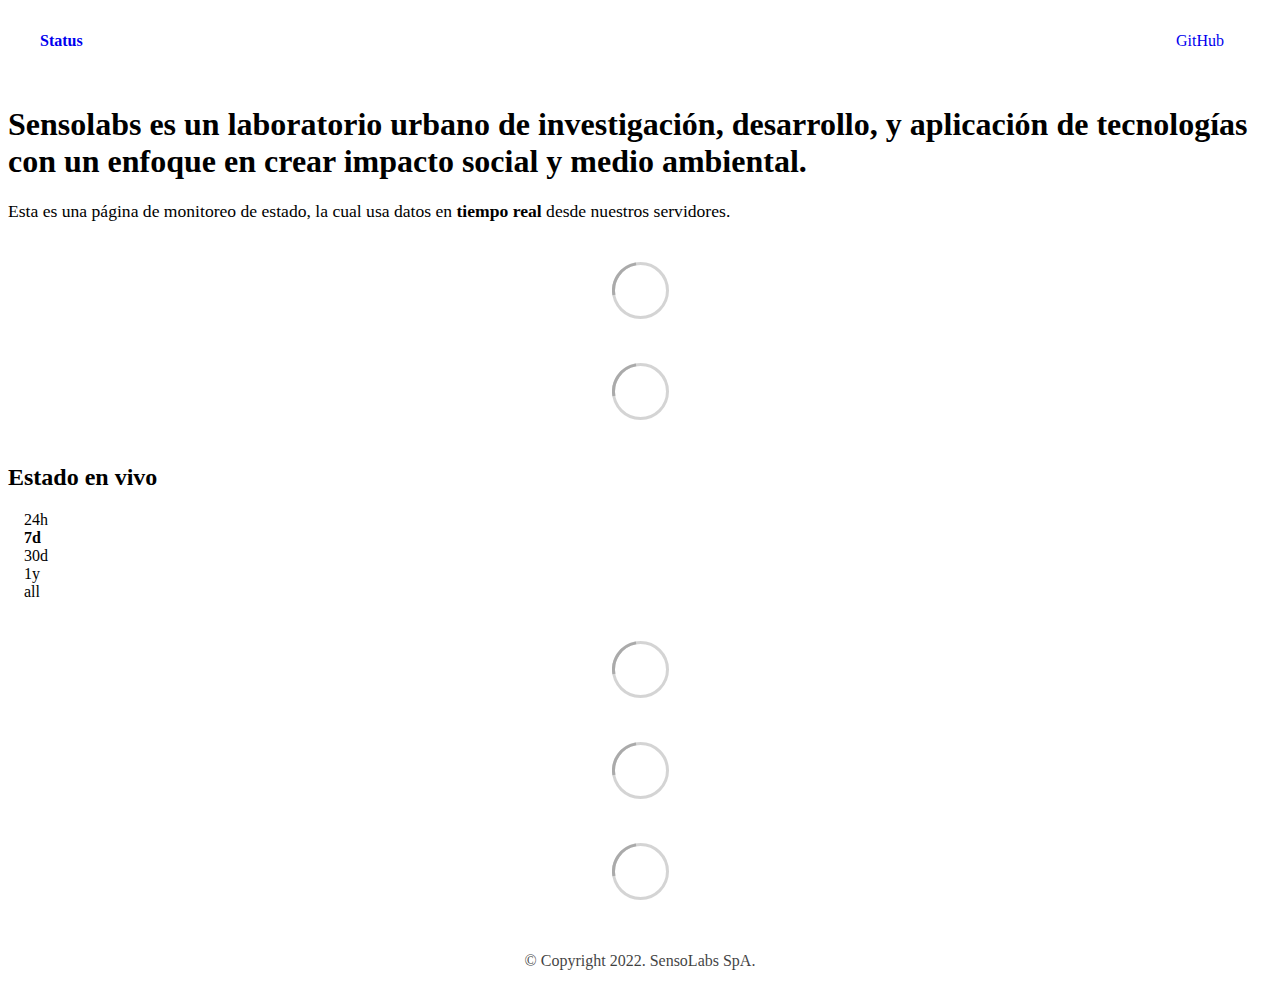
==== index.html @ f39ae6f0 "deploy: f3fdd6fd545e67fd0f91a7165568ce1d2bb75f5f" ====
<!DOCTYPE html> <html lang=en> <head> <meta charset=utf-8> <meta content="width=device-width,initial-scale=1" name=viewport> <meta content=#333333 name=theme-color> <base href=/ > <link href=manifest.json rel=manifest crossorigin=use-credentials> <script>__SAPPER__={baseUrl:"",preloaded:[void 0,{}]};if('serviceWorker' in navigator)navigator.serviceWorker.register('/service-worker.js');(function(){try{eval("async function x(){}");var main="/client/client.7554b4d4.js"}catch(e){main="/client/legacy/client.0d79a666.js"};var s=document.createElement("script");try{new Function("if(0)import('')")();s.src=main;s.type="module";s.crossOrigin="use-credentials";}catch(e){s.src="/client/shimport@2.0.5.js";s.setAttribute("data-main",main);}document.head.appendChild(s);}());</script> <link href=client/client-04be1abb.css rel=stylesheet><link href=client/createOctokit-865318f3.css rel=stylesheet><link href=client/index-5f8caab7.css rel=stylesheet> <title>Status</title><link href=https://sensolabs-website.s3.amazonaws.com/status-theme.css rel=stylesheet data-svelte=svelte-ri9y7q><link href=https://status.sensolabs.cl/global.css rel=stylesheet data-svelte=svelte-ri9y7q><link href=https://sensolabs.cl/favicon.png rel=icon data-svelte=svelte-ri9y7q type=image/svg><link href=https://sensolabs.cl/favicon.png rel=icon data-svelte=svelte-ri9y7q type=image/png> <link href=/client/client.7554b4d4.js rel=modulepreload as=script crossorigin=use-credentials><link href=/client/client-04be1abb.css rel=preload as=style><link href=/client/index.2cfc6a1e.js rel=modulepreload as=script crossorigin=use-credentials><link href=/client/createOctokit.0a569e88.js rel=modulepreload as=script crossorigin=use-credentials><link href=/client/inject_styles.803b7e80.js rel=modulepreload as=script crossorigin=use-credentials><link href=/client/createOctokit-865318f3.css rel=preload as=style><link href=/client/index-5f8caab7.css rel=preload as=style></head> <body> <div id=sapper> <nav class=svelte-a08hsz><div class="svelte-a08hsz container"><div><a class="svelte-a08hsz logo" href=https://status.sensolabs.cl><img alt="" class=svelte-a08hsz src=https://sensolabs.cl/assets/img/sensolabs.png> <div>Status</div></a></div> <ul class=svelte-a08hsz><li><a class=svelte-a08hsz href=https://github.com/sensolabs/status>GitHub</a> </li> </ul></div> </nav> <main class=container> <header class=svelte-ngkazm><h1><strong>Sensolabs</strong> es un laboratorio urbano de investigación, desarrollo, y aplicación de tecnologías con un enfoque en crear impacto social y medio ambiental.</h1> <p class="svelte-ngkazm lead">Esta es una página de monitoreo de estado, la cual usa datos en <strong>tiempo real</strong> desde nuestros servidores.</header> <section class=svelte-8lnl4f><div class="svelte-68jxue loading"><svg class=svelte-68jxue height=38 stroke=#aaa width=38 xmlns=http://www.w3.org/2000/svg><g fill=none fill-rule=evenodd><g stroke-width=2 transform="translate(1 1)"><circle cx=18 cy=18 r=18 stroke-opacity=.5></circle><path d="M36 18c0-9.94-8.06-18-18-18"><animateTransform attributeName=transform dur=1s from="0 18 18" repeatCount=indefinite to="360 18 18" type=rotate></animateTransform></path></g></g></svg></div> </section> <section class=svelte-8lnl4f><div class="svelte-68jxue loading"><svg class=svelte-68jxue height=38 stroke=#aaa width=38 xmlns=http://www.w3.org/2000/svg><g fill=none fill-rule=evenodd><g stroke-width=2 transform="translate(1 1)"><circle cx=18 cy=18 r=18 stroke-opacity=.5></circle><path d="M36 18c0-9.94-8.06-18-18-18"><animateTransform attributeName=transform dur=1s from="0 18 18" repeatCount=indefinite to="360 18 18" type=rotate></animateTransform></path></g></g></svg></div> </section> <div class="svelte-14gfn20 f changed"><h2>Estado en vivo</h2> <form class="svelte-14gfn20 f r"><div><input class=svelte-14gfn20 id=data_day name=d type=radio value=day><label class=svelte-14gfn20 for=data_day>24h</label></div> <div><input class=svelte-14gfn20 id=data_week name=d type=radio value=week checked><label class=svelte-14gfn20 for=data_week>7d</label></div> <div><input class=svelte-14gfn20 id=data_month name=d type=radio value=month><label class=svelte-14gfn20 for=data_month>30d</label></div> <div><input class=svelte-14gfn20 id=data_year name=d type=radio value=year><label class=svelte-14gfn20 for=data_year>1y</label></div> <div><input class=svelte-14gfn20 id=data_all name=d type=radio value=all><label class=svelte-14gfn20 for=data_all>all</label></div></form></div> <section class="svelte-14gfn20 live-status"><div class="svelte-68jxue loading"><svg class=svelte-68jxue height=38 stroke=#aaa width=38 xmlns=http://www.w3.org/2000/svg><g fill=none fill-rule=evenodd><g stroke-width=2 transform="translate(1 1)"><circle cx=18 cy=18 r=18 stroke-opacity=.5></circle><path d="M36 18c0-9.94-8.06-18-18-18"><animateTransform attributeName=transform dur=1s from="0 18 18" repeatCount=indefinite to="360 18 18" type=rotate></animateTransform></path></g></g></svg></div> </section> <section><div class="svelte-68jxue loading"><svg class=svelte-68jxue height=38 stroke=#aaa width=38 xmlns=http://www.w3.org/2000/svg><g fill=none fill-rule=evenodd><g stroke-width=2 transform="translate(1 1)"><circle cx=18 cy=18 r=18 stroke-opacity=.5></circle><path d="M36 18c0-9.94-8.06-18-18-18"><animateTransform attributeName=transform dur=1s from="0 18 18" repeatCount=indefinite to="360 18 18" type=rotate></animateTransform></path></g></g></svg></div> </section> <section><div class="svelte-68jxue loading"><svg class=svelte-68jxue height=38 stroke=#aaa width=38 xmlns=http://www.w3.org/2000/svg><g fill=none fill-rule=evenodd><g stroke-width=2 transform="translate(1 1)"><circle cx=18 cy=18 r=18 stroke-opacity=.5></circle><path d="M36 18c0-9.94-8.06-18-18-18"><animateTransform attributeName=transform dur=1s from="0 18 18" repeatCount=indefinite to="360 18 18" type=rotate></animateTransform></path></g></g></svg></div></section></main> <footer class=svelte-jbr799><p>© Copyright 2022. SensoLabs SpA.</p> </footer></div> <script> try {
        if (typeof window !== "undefined" && window.navigator && navigator.serviceWorker) {
          navigator.serviceWorker.getRegistrations().then(function (registrations) {
            for (let registration of registrations) {
              registration.unregister();
            }
          });
        }
        if (typeof window !== "undefined" && "caches" in window) {
          caches.keys().then(function (keyList) {
            return Promise.all(
              keyList.map(function (key) {
                return caches.delete(key);
              })
            );
          });
        }
      } catch (error) {} </script>
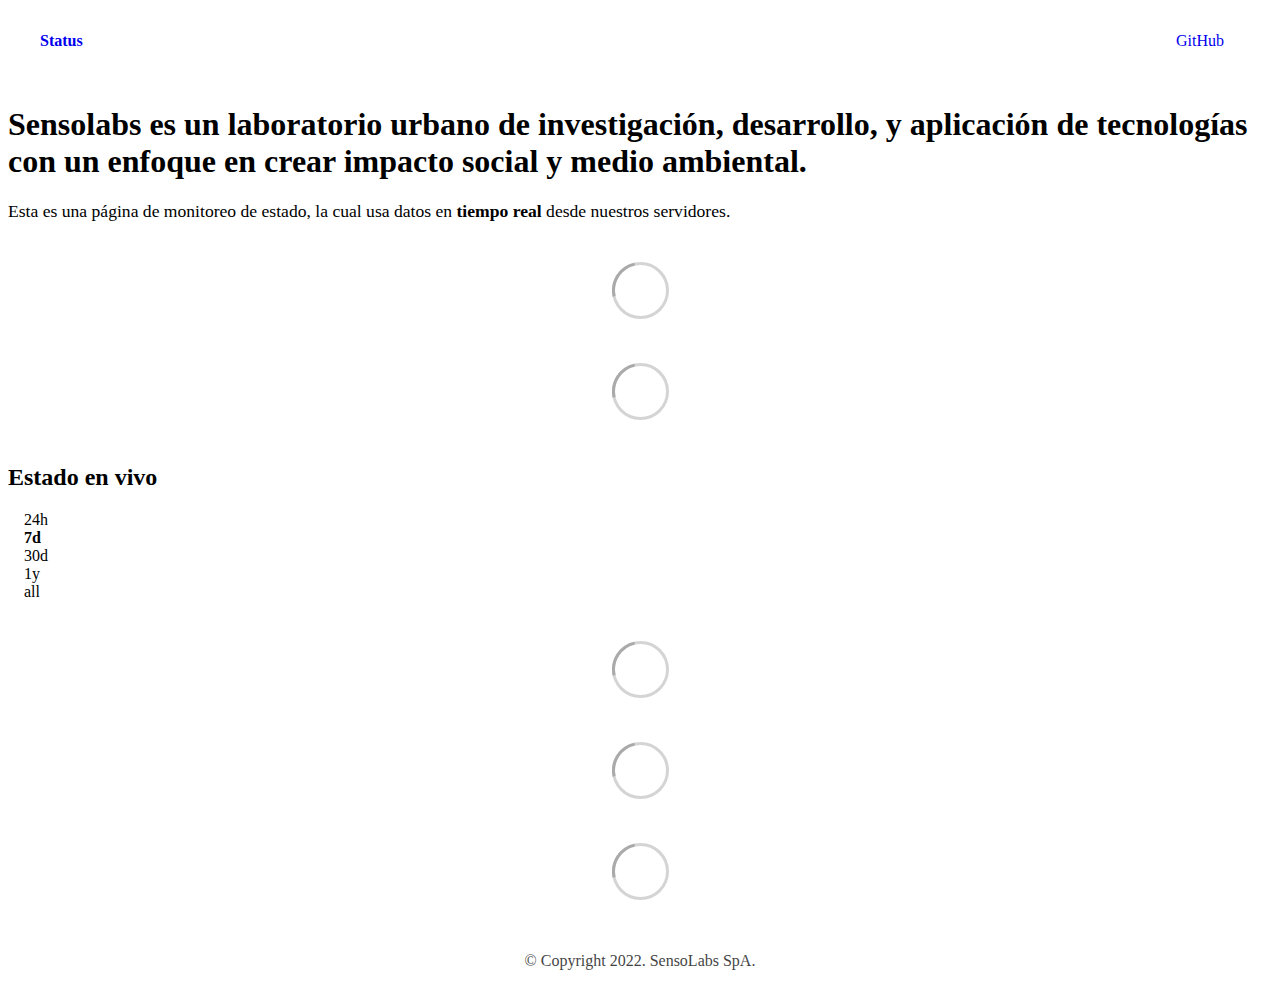
==== commit c01fa1fc: "deploy: 172b469f08c335afb6699147ae741bcf8ada63c9" ====
--- a/index.html
+++ b/index.html
@@ -1,4 +1,4 @@
-<!DOCTYPE html> <html lang=en> <head> <meta charset=utf-8> <meta content="width=device-width,initial-scale=1" name=viewport> <meta content=#333333 name=theme-color> <base href=/ > <link href=manifest.json rel=manifest crossorigin=use-credentials> <script>__SAPPER__={baseUrl:"",preloaded:[void 0,{}]};if('serviceWorker' in navigator)navigator.serviceWorker.register('/service-worker.js');(function(){try{eval("async function x(){}");var main="/client/client.7554b4d4.js"}catch(e){main="/client/legacy/client.0d79a666.js"};var s=document.createElement("script");try{new Function("if(0)import('')")();s.src=main;s.type="module";s.crossOrigin="use-credentials";}catch(e){s.src="/client/shimport@2.0.5.js";s.setAttribute("data-main",main);}document.head.appendChild(s);}());</script> <link href=client/client-04be1abb.css rel=stylesheet><link href=client/createOctokit-865318f3.css rel=stylesheet><link href=client/index-5f8caab7.css rel=stylesheet> <title>Status</title><link href=https://sensolabs-website.s3.amazonaws.com/status-theme.css rel=stylesheet data-svelte=svelte-ri9y7q><link href=https://status.sensolabs.cl/global.css rel=stylesheet data-svelte=svelte-ri9y7q><link href=https://sensolabs.cl/favicon.png rel=icon data-svelte=svelte-ri9y7q type=image/svg><link href=https://sensolabs.cl/favicon.png rel=icon data-svelte=svelte-ri9y7q type=image/png> <link href=/client/client.7554b4d4.js rel=modulepreload as=script crossorigin=use-credentials><link href=/client/client-04be1abb.css rel=preload as=style><link href=/client/index.2cfc6a1e.js rel=modulepreload as=script crossorigin=use-credentials><link href=/client/createOctokit.0a569e88.js rel=modulepreload as=script crossorigin=use-credentials><link href=/client/inject_styles.803b7e80.js rel=modulepreload as=script crossorigin=use-credentials><link href=/client/createOctokit-865318f3.css rel=preload as=style><link href=/client/index-5f8caab7.css rel=preload as=style></head> <body> <div id=sapper> <nav class=svelte-a08hsz><div class="svelte-a08hsz container"><div><a class="svelte-a08hsz logo" href=https://status.sensolabs.cl><img alt="" class=svelte-a08hsz src=https://sensolabs.cl/assets/img/sensolabs.png> <div>Status</div></a></div> <ul class=svelte-a08hsz><li><a class=svelte-a08hsz href=https://github.com/sensolabs/status>GitHub</a> </li> </ul></div> </nav> <main class=container> <header class=svelte-ngkazm><h1><strong>Sensolabs</strong> es un laboratorio urbano de investigación, desarrollo, y aplicación de tecnologías con un enfoque en crear impacto social y medio ambiental.</h1> <p class="svelte-ngkazm lead">Esta es una página de monitoreo de estado, la cual usa datos en <strong>tiempo real</strong> desde nuestros servidores.</header> <section class=svelte-8lnl4f><div class="svelte-68jxue loading"><svg class=svelte-68jxue height=38 stroke=#aaa width=38 xmlns=http://www.w3.org/2000/svg><g fill=none fill-rule=evenodd><g stroke-width=2 transform="translate(1 1)"><circle cx=18 cy=18 r=18 stroke-opacity=.5></circle><path d="M36 18c0-9.94-8.06-18-18-18"><animateTransform attributeName=transform dur=1s from="0 18 18" repeatCount=indefinite to="360 18 18" type=rotate></animateTransform></path></g></g></svg></div> </section> <section class=svelte-8lnl4f><div class="svelte-68jxue loading"><svg class=svelte-68jxue height=38 stroke=#aaa width=38 xmlns=http://www.w3.org/2000/svg><g fill=none fill-rule=evenodd><g stroke-width=2 transform="translate(1 1)"><circle cx=18 cy=18 r=18 stroke-opacity=.5></circle><path d="M36 18c0-9.94-8.06-18-18-18"><animateTransform attributeName=transform dur=1s from="0 18 18" repeatCount=indefinite to="360 18 18" type=rotate></animateTransform></path></g></g></svg></div> </section> <div class="svelte-14gfn20 f changed"><h2>Estado en vivo</h2> <form class="svelte-14gfn20 f r"><div><input class=svelte-14gfn20 id=data_day name=d type=radio value=day><label class=svelte-14gfn20 for=data_day>24h</label></div> <div><input class=svelte-14gfn20 id=data_week name=d type=radio value=week checked><label class=svelte-14gfn20 for=data_week>7d</label></div> <div><input class=svelte-14gfn20 id=data_month name=d type=radio value=month><label class=svelte-14gfn20 for=data_month>30d</label></div> <div><input class=svelte-14gfn20 id=data_year name=d type=radio value=year><label class=svelte-14gfn20 for=data_year>1y</label></div> <div><input class=svelte-14gfn20 id=data_all name=d type=radio value=all><label class=svelte-14gfn20 for=data_all>all</label></div></form></div> <section class="svelte-14gfn20 live-status"><div class="svelte-68jxue loading"><svg class=svelte-68jxue height=38 stroke=#aaa width=38 xmlns=http://www.w3.org/2000/svg><g fill=none fill-rule=evenodd><g stroke-width=2 transform="translate(1 1)"><circle cx=18 cy=18 r=18 stroke-opacity=.5></circle><path d="M36 18c0-9.94-8.06-18-18-18"><animateTransform attributeName=transform dur=1s from="0 18 18" repeatCount=indefinite to="360 18 18" type=rotate></animateTransform></path></g></g></svg></div> </section> <section><div class="svelte-68jxue loading"><svg class=svelte-68jxue height=38 stroke=#aaa width=38 xmlns=http://www.w3.org/2000/svg><g fill=none fill-rule=evenodd><g stroke-width=2 transform="translate(1 1)"><circle cx=18 cy=18 r=18 stroke-opacity=.5></circle><path d="M36 18c0-9.94-8.06-18-18-18"><animateTransform attributeName=transform dur=1s from="0 18 18" repeatCount=indefinite to="360 18 18" type=rotate></animateTransform></path></g></g></svg></div> </section> <section><div class="svelte-68jxue loading"><svg class=svelte-68jxue height=38 stroke=#aaa width=38 xmlns=http://www.w3.org/2000/svg><g fill=none fill-rule=evenodd><g stroke-width=2 transform="translate(1 1)"><circle cx=18 cy=18 r=18 stroke-opacity=.5></circle><path d="M36 18c0-9.94-8.06-18-18-18"><animateTransform attributeName=transform dur=1s from="0 18 18" repeatCount=indefinite to="360 18 18" type=rotate></animateTransform></path></g></g></svg></div></section></main> <footer class=svelte-jbr799><p>© Copyright 2022. SensoLabs SpA.</p> </footer></div> <script> try {
+<!DOCTYPE html> <html lang=en> <head> <meta charset=utf-8> <meta content="width=device-width,initial-scale=1" name=viewport> <meta content=#333333 name=theme-color> <base href=/ > <link href=manifest.json rel=manifest crossorigin=use-credentials> <script>__SAPPER__={baseUrl:"",preloaded:[void 0,{}]};if('serviceWorker' in navigator)navigator.serviceWorker.register('/service-worker.js');(function(){try{eval("async function x(){}");var main="/client/client.8be2ea57.js"}catch(e){main="/client/legacy/client.7c65cfc8.js"};var s=document.createElement("script");try{new Function("if(0)import('')")();s.src=main;s.type="module";s.crossOrigin="use-credentials";}catch(e){s.src="/client/shimport@2.0.5.js";s.setAttribute("data-main",main);}document.head.appendChild(s);}());</script> <link href=client/client-04be1abb.css rel=stylesheet><link href=client/createOctokit-865318f3.css rel=stylesheet><link href=client/index-5f8caab7.css rel=stylesheet> <title>Status</title><link href=https://sensolabs-website.s3.amazonaws.com/status-theme.css rel=stylesheet data-svelte=svelte-ri9y7q><link href=https://status.sensolabs.cl/global.css rel=stylesheet data-svelte=svelte-ri9y7q><link href=https://sensolabs.cl/favicon.png rel=icon data-svelte=svelte-ri9y7q type=image/svg><link href=https://sensolabs.cl/favicon.png rel=icon data-svelte=svelte-ri9y7q type=image/png> <link href=/client/client.8be2ea57.js rel=modulepreload as=script crossorigin=use-credentials><link href=/client/client-04be1abb.css rel=preload as=style><link href=/client/index.e3ad6652.js rel=modulepreload as=script crossorigin=use-credentials><link href=/client/createOctokit.b24b6806.js rel=modulepreload as=script crossorigin=use-credentials><link href=/client/inject_styles.803b7e80.js rel=modulepreload as=script crossorigin=use-credentials><link href=/client/createOctokit-865318f3.css rel=preload as=style><link href=/client/index-5f8caab7.css rel=preload as=style></head> <body> <div id=sapper> <nav class=svelte-a08hsz><div class="svelte-a08hsz container"><div><a class="svelte-a08hsz logo" href=https://status.sensolabs.cl><img alt="" class=svelte-a08hsz src=https://sensolabs.cl/assets/img/sensolabs.png> <div>Status</div></a></div> <ul class=svelte-a08hsz><li><a class=svelte-a08hsz href=https://github.com/sensolabs/status>GitHub</a> </li> </ul></div> </nav> <main class=container> <header class=svelte-ngkazm><h1><strong>Sensolabs</strong> es un laboratorio urbano de investigación, desarrollo, y aplicación de tecnologías con un enfoque en crear impacto social y medio ambiental.</h1> <p class="svelte-ngkazm lead">Esta es una página de monitoreo de estado, la cual usa datos en <strong>tiempo real</strong> desde nuestros servidores.</header> <section class=svelte-8lnl4f><div class="svelte-68jxue loading"><svg class=svelte-68jxue height=38 stroke=#aaa width=38 xmlns=http://www.w3.org/2000/svg><g fill=none fill-rule=evenodd><g stroke-width=2 transform="translate(1 1)"><circle cx=18 cy=18 r=18 stroke-opacity=.5></circle><path d="M36 18c0-9.94-8.06-18-18-18"><animateTransform attributeName=transform dur=1s from="0 18 18" repeatCount=indefinite to="360 18 18" type=rotate></animateTransform></path></g></g></svg></div> </section> <section class=svelte-8lnl4f><div class="svelte-68jxue loading"><svg class=svelte-68jxue height=38 stroke=#aaa width=38 xmlns=http://www.w3.org/2000/svg><g fill=none fill-rule=evenodd><g stroke-width=2 transform="translate(1 1)"><circle cx=18 cy=18 r=18 stroke-opacity=.5></circle><path d="M36 18c0-9.94-8.06-18-18-18"><animateTransform attributeName=transform dur=1s from="0 18 18" repeatCount=indefinite to="360 18 18" type=rotate></animateTransform></path></g></g></svg></div> </section> <div class="svelte-14gfn20 f changed"><h2>Estado en vivo</h2> <form class="svelte-14gfn20 f r"><div><input class=svelte-14gfn20 id=data_day name=d type=radio value=day><label class=svelte-14gfn20 for=data_day>24h</label></div> <div><input class=svelte-14gfn20 id=data_week name=d type=radio value=week checked><label class=svelte-14gfn20 for=data_week>7d</label></div> <div><input class=svelte-14gfn20 id=data_month name=d type=radio value=month><label class=svelte-14gfn20 for=data_month>30d</label></div> <div><input class=svelte-14gfn20 id=data_year name=d type=radio value=year><label class=svelte-14gfn20 for=data_year>1y</label></div> <div><input class=svelte-14gfn20 id=data_all name=d type=radio value=all><label class=svelte-14gfn20 for=data_all>all</label></div></form></div> <section class="svelte-14gfn20 live-status"><div class="svelte-68jxue loading"><svg class=svelte-68jxue height=38 stroke=#aaa width=38 xmlns=http://www.w3.org/2000/svg><g fill=none fill-rule=evenodd><g stroke-width=2 transform="translate(1 1)"><circle cx=18 cy=18 r=18 stroke-opacity=.5></circle><path d="M36 18c0-9.94-8.06-18-18-18"><animateTransform attributeName=transform dur=1s from="0 18 18" repeatCount=indefinite to="360 18 18" type=rotate></animateTransform></path></g></g></svg></div> </section> <section><div class="svelte-68jxue loading"><svg class=svelte-68jxue height=38 stroke=#aaa width=38 xmlns=http://www.w3.org/2000/svg><g fill=none fill-rule=evenodd><g stroke-width=2 transform="translate(1 1)"><circle cx=18 cy=18 r=18 stroke-opacity=.5></circle><path d="M36 18c0-9.94-8.06-18-18-18"><animateTransform attributeName=transform dur=1s from="0 18 18" repeatCount=indefinite to="360 18 18" type=rotate></animateTransform></path></g></g></svg></div> </section> <section><div class="svelte-68jxue loading"><svg class=svelte-68jxue height=38 stroke=#aaa width=38 xmlns=http://www.w3.org/2000/svg><g fill=none fill-rule=evenodd><g stroke-width=2 transform="translate(1 1)"><circle cx=18 cy=18 r=18 stroke-opacity=.5></circle><path d="M36 18c0-9.94-8.06-18-18-18"><animateTransform attributeName=transform dur=1s from="0 18 18" repeatCount=indefinite to="360 18 18" type=rotate></animateTransform></path></g></g></svg></div></section></main> <footer class=svelte-jbr799><p>© Copyright 2022. SensoLabs SpA.</p> </footer></div> <script> try {
         if (typeof window !== "undefined" && window.navigator && navigator.serviceWorker) {
           navigator.serviceWorker.getRegistrations().then(function (registrations) {
             for (let registration of registrations) {
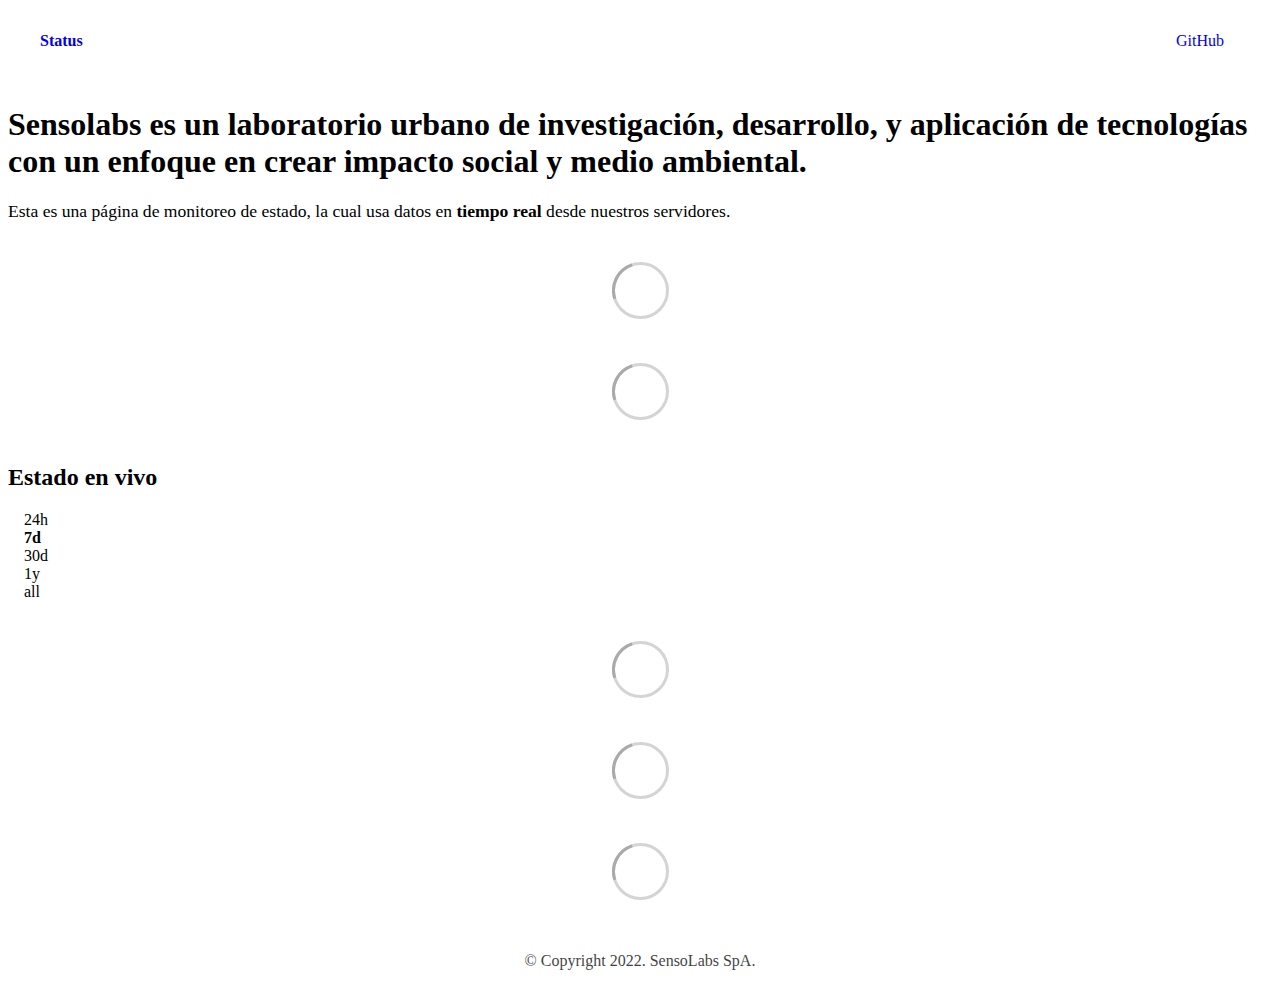
==== commit 2cdd336b: "deploy: 12e967ec280535ae141e43580d9b91771a001caa" ====
--- a/index.html
+++ b/index.html
@@ -1,4 +1,4 @@
-<!DOCTYPE html> <html lang=en> <head> <meta charset=utf-8> <meta content="width=device-width,initial-scale=1" name=viewport> <meta content=#333333 name=theme-color> <base href=/ > <link href=manifest.json rel=manifest crossorigin=use-credentials> <script>__SAPPER__={baseUrl:"",preloaded:[void 0,{}]};if('serviceWorker' in navigator)navigator.serviceWorker.register('/service-worker.js');(function(){try{eval("async function x(){}");var main="/client/client.8be2ea57.js"}catch(e){main="/client/legacy/client.7c65cfc8.js"};var s=document.createElement("script");try{new Function("if(0)import('')")();s.src=main;s.type="module";s.crossOrigin="use-credentials";}catch(e){s.src="/client/shimport@2.0.5.js";s.setAttribute("data-main",main);}document.head.appendChild(s);}());</script> <link href=client/client-04be1abb.css rel=stylesheet><link href=client/createOctokit-865318f3.css rel=stylesheet><link href=client/index-5f8caab7.css rel=stylesheet> <title>Status</title><link href=https://sensolabs-website.s3.amazonaws.com/status-theme.css rel=stylesheet data-svelte=svelte-ri9y7q><link href=https://status.sensolabs.cl/global.css rel=stylesheet data-svelte=svelte-ri9y7q><link href=https://sensolabs.cl/favicon.png rel=icon data-svelte=svelte-ri9y7q type=image/svg><link href=https://sensolabs.cl/favicon.png rel=icon data-svelte=svelte-ri9y7q type=image/png> <link href=/client/client.8be2ea57.js rel=modulepreload as=script crossorigin=use-credentials><link href=/client/client-04be1abb.css rel=preload as=style><link href=/client/index.e3ad6652.js rel=modulepreload as=script crossorigin=use-credentials><link href=/client/createOctokit.b24b6806.js rel=modulepreload as=script crossorigin=use-credentials><link href=/client/inject_styles.803b7e80.js rel=modulepreload as=script crossorigin=use-credentials><link href=/client/createOctokit-865318f3.css rel=preload as=style><link href=/client/index-5f8caab7.css rel=preload as=style></head> <body> <div id=sapper> <nav class=svelte-a08hsz><div class="svelte-a08hsz container"><div><a class="svelte-a08hsz logo" href=https://status.sensolabs.cl><img alt="" class=svelte-a08hsz src=https://sensolabs.cl/assets/img/sensolabs.png> <div>Status</div></a></div> <ul class=svelte-a08hsz><li><a class=svelte-a08hsz href=https://github.com/sensolabs/status>GitHub</a> </li> </ul></div> </nav> <main class=container> <header class=svelte-ngkazm><h1><strong>Sensolabs</strong> es un laboratorio urbano de investigación, desarrollo, y aplicación de tecnologías con un enfoque en crear impacto social y medio ambiental.</h1> <p class="svelte-ngkazm lead">Esta es una página de monitoreo de estado, la cual usa datos en <strong>tiempo real</strong> desde nuestros servidores.</header> <section class=svelte-8lnl4f><div class="svelte-68jxue loading"><svg class=svelte-68jxue height=38 stroke=#aaa width=38 xmlns=http://www.w3.org/2000/svg><g fill=none fill-rule=evenodd><g stroke-width=2 transform="translate(1 1)"><circle cx=18 cy=18 r=18 stroke-opacity=.5></circle><path d="M36 18c0-9.94-8.06-18-18-18"><animateTransform attributeName=transform dur=1s from="0 18 18" repeatCount=indefinite to="360 18 18" type=rotate></animateTransform></path></g></g></svg></div> </section> <section class=svelte-8lnl4f><div class="svelte-68jxue loading"><svg class=svelte-68jxue height=38 stroke=#aaa width=38 xmlns=http://www.w3.org/2000/svg><g fill=none fill-rule=evenodd><g stroke-width=2 transform="translate(1 1)"><circle cx=18 cy=18 r=18 stroke-opacity=.5></circle><path d="M36 18c0-9.94-8.06-18-18-18"><animateTransform attributeName=transform dur=1s from="0 18 18" repeatCount=indefinite to="360 18 18" type=rotate></animateTransform></path></g></g></svg></div> </section> <div class="svelte-14gfn20 f changed"><h2>Estado en vivo</h2> <form class="svelte-14gfn20 f r"><div><input class=svelte-14gfn20 id=data_day name=d type=radio value=day><label class=svelte-14gfn20 for=data_day>24h</label></div> <div><input class=svelte-14gfn20 id=data_week name=d type=radio value=week checked><label class=svelte-14gfn20 for=data_week>7d</label></div> <div><input class=svelte-14gfn20 id=data_month name=d type=radio value=month><label class=svelte-14gfn20 for=data_month>30d</label></div> <div><input class=svelte-14gfn20 id=data_year name=d type=radio value=year><label class=svelte-14gfn20 for=data_year>1y</label></div> <div><input class=svelte-14gfn20 id=data_all name=d type=radio value=all><label class=svelte-14gfn20 for=data_all>all</label></div></form></div> <section class="svelte-14gfn20 live-status"><div class="svelte-68jxue loading"><svg class=svelte-68jxue height=38 stroke=#aaa width=38 xmlns=http://www.w3.org/2000/svg><g fill=none fill-rule=evenodd><g stroke-width=2 transform="translate(1 1)"><circle cx=18 cy=18 r=18 stroke-opacity=.5></circle><path d="M36 18c0-9.94-8.06-18-18-18"><animateTransform attributeName=transform dur=1s from="0 18 18" repeatCount=indefinite to="360 18 18" type=rotate></animateTransform></path></g></g></svg></div> </section> <section><div class="svelte-68jxue loading"><svg class=svelte-68jxue height=38 stroke=#aaa width=38 xmlns=http://www.w3.org/2000/svg><g fill=none fill-rule=evenodd><g stroke-width=2 transform="translate(1 1)"><circle cx=18 cy=18 r=18 stroke-opacity=.5></circle><path d="M36 18c0-9.94-8.06-18-18-18"><animateTransform attributeName=transform dur=1s from="0 18 18" repeatCount=indefinite to="360 18 18" type=rotate></animateTransform></path></g></g></svg></div> </section> <section><div class="svelte-68jxue loading"><svg class=svelte-68jxue height=38 stroke=#aaa width=38 xmlns=http://www.w3.org/2000/svg><g fill=none fill-rule=evenodd><g stroke-width=2 transform="translate(1 1)"><circle cx=18 cy=18 r=18 stroke-opacity=.5></circle><path d="M36 18c0-9.94-8.06-18-18-18"><animateTransform attributeName=transform dur=1s from="0 18 18" repeatCount=indefinite to="360 18 18" type=rotate></animateTransform></path></g></g></svg></div></section></main> <footer class=svelte-jbr799><p>© Copyright 2022. SensoLabs SpA.</p> </footer></div> <script> try {
+<!DOCTYPE html> <html lang=en> <head> <meta charset=utf-8> <meta content="width=device-width,initial-scale=1" name=viewport> <meta content=#333333 name=theme-color> <base href=/ > <link href=manifest.json rel=manifest crossorigin=use-credentials> <script>__SAPPER__={baseUrl:"",preloaded:[void 0,{}]};if('serviceWorker' in navigator)navigator.serviceWorker.register('/service-worker.js');(function(){try{eval("async function x(){}");var main="/client/client.83076b1c.js"}catch(e){main="/client/legacy/client.ed65dd7a.js"};var s=document.createElement("script");try{new Function("if(0)import('')")();s.src=main;s.type="module";s.crossOrigin="use-credentials";}catch(e){s.src="/client/shimport@2.0.5.js";s.setAttribute("data-main",main);}document.head.appendChild(s);}());</script> <link href=client/client-04be1abb.css rel=stylesheet><link href=client/createOctokit-865318f3.css rel=stylesheet><link href=client/index-5f8caab7.css rel=stylesheet> <title>Status</title><link href=https://sensolabs-website.s3.amazonaws.com/status-theme.css rel=stylesheet data-svelte=svelte-ri9y7q><link href=https://status.sensolabs.cl/global.css rel=stylesheet data-svelte=svelte-ri9y7q><link href=https://sensolabs.cl/favicon.png rel=icon data-svelte=svelte-ri9y7q type=image/svg><link href=https://sensolabs.cl/favicon.png rel=icon data-svelte=svelte-ri9y7q type=image/png> <link href=/client/client.83076b1c.js rel=modulepreload as=script crossorigin=use-credentials><link href=/client/client-04be1abb.css rel=preload as=style><link href=/client/index.ebec9964.js rel=modulepreload as=script crossorigin=use-credentials><link href=/client/createOctokit.f301ba9e.js rel=modulepreload as=script crossorigin=use-credentials><link href=/client/inject_styles.803b7e80.js rel=modulepreload as=script crossorigin=use-credentials><link href=/client/createOctokit-865318f3.css rel=preload as=style><link href=/client/index-5f8caab7.css rel=preload as=style></head> <body> <div id=sapper> <nav class=svelte-a08hsz><div class="svelte-a08hsz container"><div><a class="svelte-a08hsz logo" href=https://status.sensolabs.cl><img alt="" class=svelte-a08hsz src=https://sensolabs.cl/assets/img/sensolabs.png> <div>Status</div></a></div> <ul class=svelte-a08hsz><li><a class=svelte-a08hsz href=https://github.com/sensolabs/status>GitHub</a> </li> </ul></div> </nav> <main class=container> <header class=svelte-ngkazm><h1><strong>Sensolabs</strong> es un laboratorio urbano de investigación, desarrollo, y aplicación de tecnologías con un enfoque en crear impacto social y medio ambiental.</h1> <p class="svelte-ngkazm lead">Esta es una página de monitoreo de estado, la cual usa datos en <strong>tiempo real</strong> desde nuestros servidores.</header> <section class=svelte-8lnl4f><div class="svelte-68jxue loading"><svg class=svelte-68jxue height=38 stroke=#aaa width=38 xmlns=http://www.w3.org/2000/svg><g fill=none fill-rule=evenodd><g stroke-width=2 transform="translate(1 1)"><circle cx=18 cy=18 r=18 stroke-opacity=.5></circle><path d="M36 18c0-9.94-8.06-18-18-18"><animateTransform attributeName=transform dur=1s from="0 18 18" repeatCount=indefinite to="360 18 18" type=rotate></animateTransform></path></g></g></svg></div> </section> <section class=svelte-8lnl4f><div class="svelte-68jxue loading"><svg class=svelte-68jxue height=38 stroke=#aaa width=38 xmlns=http://www.w3.org/2000/svg><g fill=none fill-rule=evenodd><g stroke-width=2 transform="translate(1 1)"><circle cx=18 cy=18 r=18 stroke-opacity=.5></circle><path d="M36 18c0-9.94-8.06-18-18-18"><animateTransform attributeName=transform dur=1s from="0 18 18" repeatCount=indefinite to="360 18 18" type=rotate></animateTransform></path></g></g></svg></div> </section> <div class="svelte-14gfn20 f changed"><h2>Estado en vivo</h2> <form class="svelte-14gfn20 f r"><div><input class=svelte-14gfn20 id=data_day name=d type=radio value=day><label class=svelte-14gfn20 for=data_day>24h</label></div> <div><input class=svelte-14gfn20 id=data_week name=d type=radio value=week checked><label class=svelte-14gfn20 for=data_week>7d</label></div> <div><input class=svelte-14gfn20 id=data_month name=d type=radio value=month><label class=svelte-14gfn20 for=data_month>30d</label></div> <div><input class=svelte-14gfn20 id=data_year name=d type=radio value=year><label class=svelte-14gfn20 for=data_year>1y</label></div> <div><input class=svelte-14gfn20 id=data_all name=d type=radio value=all><label class=svelte-14gfn20 for=data_all>all</label></div></form></div> <section class="svelte-14gfn20 live-status"><div class="svelte-68jxue loading"><svg class=svelte-68jxue height=38 stroke=#aaa width=38 xmlns=http://www.w3.org/2000/svg><g fill=none fill-rule=evenodd><g stroke-width=2 transform="translate(1 1)"><circle cx=18 cy=18 r=18 stroke-opacity=.5></circle><path d="M36 18c0-9.94-8.06-18-18-18"><animateTransform attributeName=transform dur=1s from="0 18 18" repeatCount=indefinite to="360 18 18" type=rotate></animateTransform></path></g></g></svg></div> </section> <section><div class="svelte-68jxue loading"><svg class=svelte-68jxue height=38 stroke=#aaa width=38 xmlns=http://www.w3.org/2000/svg><g fill=none fill-rule=evenodd><g stroke-width=2 transform="translate(1 1)"><circle cx=18 cy=18 r=18 stroke-opacity=.5></circle><path d="M36 18c0-9.94-8.06-18-18-18"><animateTransform attributeName=transform dur=1s from="0 18 18" repeatCount=indefinite to="360 18 18" type=rotate></animateTransform></path></g></g></svg></div> </section> <section><div class="svelte-68jxue loading"><svg class=svelte-68jxue height=38 stroke=#aaa width=38 xmlns=http://www.w3.org/2000/svg><g fill=none fill-rule=evenodd><g stroke-width=2 transform="translate(1 1)"><circle cx=18 cy=18 r=18 stroke-opacity=.5></circle><path d="M36 18c0-9.94-8.06-18-18-18"><animateTransform attributeName=transform dur=1s from="0 18 18" repeatCount=indefinite to="360 18 18" type=rotate></animateTransform></path></g></g></svg></div></section></main> <footer class=svelte-jbr799><p>© Copyright 2022. SensoLabs SpA.</p> </footer></div> <script> try {
         if (typeof window !== "undefined" && window.navigator && navigator.serviceWorker) {
           navigator.serviceWorker.getRegistrations().then(function (registrations) {
             for (let registration of registrations) {
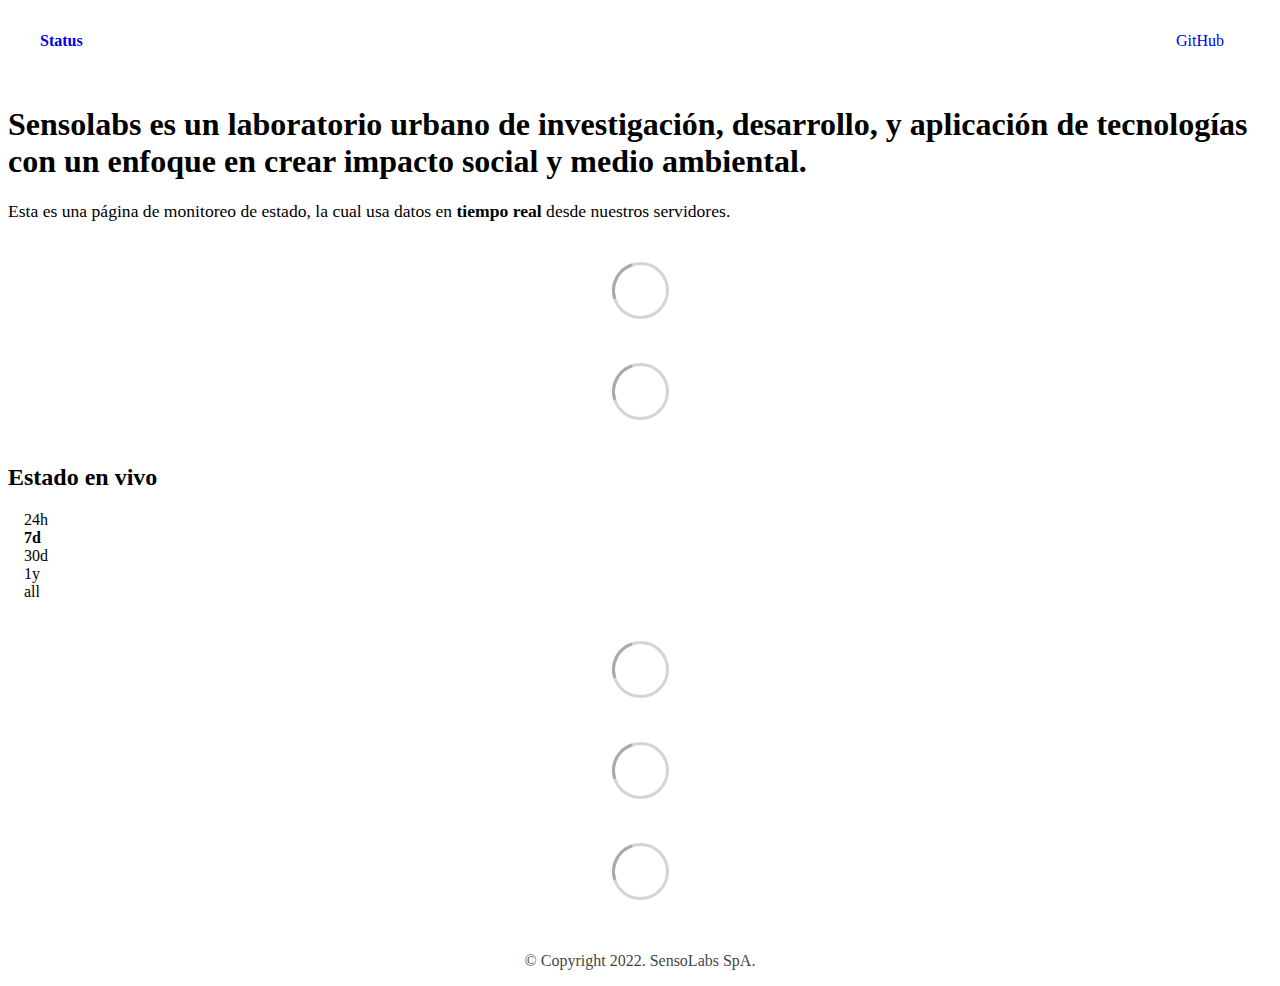
==== commit 9eca363f: "deploy: 5e1a72a9ea64619122f91e86a61158e6cfe4539d" ====
--- a/index.html
+++ b/index.html
@@ -1,4 +1,4 @@
-<!DOCTYPE html> <html lang=en> <head> <meta charset=utf-8> <meta content="width=device-width,initial-scale=1" name=viewport> <meta content=#333333 name=theme-color> <base href=/ > <link href=manifest.json rel=manifest crossorigin=use-credentials> <script>__SAPPER__={baseUrl:"",preloaded:[void 0,{}]};if('serviceWorker' in navigator)navigator.serviceWorker.register('/service-worker.js');(function(){try{eval("async function x(){}");var main="/client/client.83076b1c.js"}catch(e){main="/client/legacy/client.ed65dd7a.js"};var s=document.createElement("script");try{new Function("if(0)import('')")();s.src=main;s.type="module";s.crossOrigin="use-credentials";}catch(e){s.src="/client/shimport@2.0.5.js";s.setAttribute("data-main",main);}document.head.appendChild(s);}());</script> <link href=client/client-04be1abb.css rel=stylesheet><link href=client/createOctokit-865318f3.css rel=stylesheet><link href=client/index-5f8caab7.css rel=stylesheet> <title>Status</title><link href=https://sensolabs-website.s3.amazonaws.com/status-theme.css rel=stylesheet data-svelte=svelte-ri9y7q><link href=https://status.sensolabs.cl/global.css rel=stylesheet data-svelte=svelte-ri9y7q><link href=https://sensolabs.cl/favicon.png rel=icon data-svelte=svelte-ri9y7q type=image/svg><link href=https://sensolabs.cl/favicon.png rel=icon data-svelte=svelte-ri9y7q type=image/png> <link href=/client/client.83076b1c.js rel=modulepreload as=script crossorigin=use-credentials><link href=/client/client-04be1abb.css rel=preload as=style><link href=/client/index.ebec9964.js rel=modulepreload as=script crossorigin=use-credentials><link href=/client/createOctokit.f301ba9e.js rel=modulepreload as=script crossorigin=use-credentials><link href=/client/inject_styles.803b7e80.js rel=modulepreload as=script crossorigin=use-credentials><link href=/client/createOctokit-865318f3.css rel=preload as=style><link href=/client/index-5f8caab7.css rel=preload as=style></head> <body> <div id=sapper> <nav class=svelte-a08hsz><div class="svelte-a08hsz container"><div><a class="svelte-a08hsz logo" href=https://status.sensolabs.cl><img alt="" class=svelte-a08hsz src=https://sensolabs.cl/assets/img/sensolabs.png> <div>Status</div></a></div> <ul class=svelte-a08hsz><li><a class=svelte-a08hsz href=https://github.com/sensolabs/status>GitHub</a> </li> </ul></div> </nav> <main class=container> <header class=svelte-ngkazm><h1><strong>Sensolabs</strong> es un laboratorio urbano de investigación, desarrollo, y aplicación de tecnologías con un enfoque en crear impacto social y medio ambiental.</h1> <p class="svelte-ngkazm lead">Esta es una página de monitoreo de estado, la cual usa datos en <strong>tiempo real</strong> desde nuestros servidores.</header> <section class=svelte-8lnl4f><div class="svelte-68jxue loading"><svg class=svelte-68jxue height=38 stroke=#aaa width=38 xmlns=http://www.w3.org/2000/svg><g fill=none fill-rule=evenodd><g stroke-width=2 transform="translate(1 1)"><circle cx=18 cy=18 r=18 stroke-opacity=.5></circle><path d="M36 18c0-9.94-8.06-18-18-18"><animateTransform attributeName=transform dur=1s from="0 18 18" repeatCount=indefinite to="360 18 18" type=rotate></animateTransform></path></g></g></svg></div> </section> <section class=svelte-8lnl4f><div class="svelte-68jxue loading"><svg class=svelte-68jxue height=38 stroke=#aaa width=38 xmlns=http://www.w3.org/2000/svg><g fill=none fill-rule=evenodd><g stroke-width=2 transform="translate(1 1)"><circle cx=18 cy=18 r=18 stroke-opacity=.5></circle><path d="M36 18c0-9.94-8.06-18-18-18"><animateTransform attributeName=transform dur=1s from="0 18 18" repeatCount=indefinite to="360 18 18" type=rotate></animateTransform></path></g></g></svg></div> </section> <div class="svelte-14gfn20 f changed"><h2>Estado en vivo</h2> <form class="svelte-14gfn20 f r"><div><input class=svelte-14gfn20 id=data_day name=d type=radio value=day><label class=svelte-14gfn20 for=data_day>24h</label></div> <div><input class=svelte-14gfn20 id=data_week name=d type=radio value=week checked><label class=svelte-14gfn20 for=data_week>7d</label></div> <div><input class=svelte-14gfn20 id=data_month name=d type=radio value=month><label class=svelte-14gfn20 for=data_month>30d</label></div> <div><input class=svelte-14gfn20 id=data_year name=d type=radio value=year><label class=svelte-14gfn20 for=data_year>1y</label></div> <div><input class=svelte-14gfn20 id=data_all name=d type=radio value=all><label class=svelte-14gfn20 for=data_all>all</label></div></form></div> <section class="svelte-14gfn20 live-status"><div class="svelte-68jxue loading"><svg class=svelte-68jxue height=38 stroke=#aaa width=38 xmlns=http://www.w3.org/2000/svg><g fill=none fill-rule=evenodd><g stroke-width=2 transform="translate(1 1)"><circle cx=18 cy=18 r=18 stroke-opacity=.5></circle><path d="M36 18c0-9.94-8.06-18-18-18"><animateTransform attributeName=transform dur=1s from="0 18 18" repeatCount=indefinite to="360 18 18" type=rotate></animateTransform></path></g></g></svg></div> </section> <section><div class="svelte-68jxue loading"><svg class=svelte-68jxue height=38 stroke=#aaa width=38 xmlns=http://www.w3.org/2000/svg><g fill=none fill-rule=evenodd><g stroke-width=2 transform="translate(1 1)"><circle cx=18 cy=18 r=18 stroke-opacity=.5></circle><path d="M36 18c0-9.94-8.06-18-18-18"><animateTransform attributeName=transform dur=1s from="0 18 18" repeatCount=indefinite to="360 18 18" type=rotate></animateTransform></path></g></g></svg></div> </section> <section><div class="svelte-68jxue loading"><svg class=svelte-68jxue height=38 stroke=#aaa width=38 xmlns=http://www.w3.org/2000/svg><g fill=none fill-rule=evenodd><g stroke-width=2 transform="translate(1 1)"><circle cx=18 cy=18 r=18 stroke-opacity=.5></circle><path d="M36 18c0-9.94-8.06-18-18-18"><animateTransform attributeName=transform dur=1s from="0 18 18" repeatCount=indefinite to="360 18 18" type=rotate></animateTransform></path></g></g></svg></div></section></main> <footer class=svelte-jbr799><p>© Copyright 2022. SensoLabs SpA.</p> </footer></div> <script> try {
+<!DOCTYPE html> <html lang=en> <head> <meta charset=utf-8> <meta content="width=device-width,initial-scale=1" name=viewport> <meta content=#333333 name=theme-color> <base href=/ > <link href=manifest.json rel=manifest crossorigin=use-credentials> <script>__SAPPER__={baseUrl:"",preloaded:[void 0,{}]};if('serviceWorker' in navigator)navigator.serviceWorker.register('/service-worker.js');(function(){try{eval("async function x(){}");var main="/client/client.ce08ff26.js"}catch(e){main="/client/legacy/client.a9c5fd57.js"};var s=document.createElement("script");try{new Function("if(0)import('')")();s.src=main;s.type="module";s.crossOrigin="use-credentials";}catch(e){s.src="/client/shimport@2.0.5.js";s.setAttribute("data-main",main);}document.head.appendChild(s);}());</script> <link href=client/client-04be1abb.css rel=stylesheet><link href=client/createOctokit-865318f3.css rel=stylesheet><link href=client/index-5f8caab7.css rel=stylesheet> <title>Status</title><link href=https://sensolabs-website.s3.amazonaws.com/status-theme.css rel=stylesheet data-svelte=svelte-ri9y7q><link href=https://status.sensolabs.cl/global.css rel=stylesheet data-svelte=svelte-ri9y7q><link href=https://sensolabs.cl/favicon.png rel=icon data-svelte=svelte-ri9y7q type=image/svg><link href=https://sensolabs.cl/favicon.png rel=icon data-svelte=svelte-ri9y7q type=image/png> <link href=/client/client.ce08ff26.js rel=modulepreload as=script crossorigin=use-credentials><link href=/client/client-04be1abb.css rel=preload as=style><link href=/client/index.0f9d1963.js rel=modulepreload as=script crossorigin=use-credentials><link href=/client/createOctokit.61f9c50d.js rel=modulepreload as=script crossorigin=use-credentials><link href=/client/inject_styles.803b7e80.js rel=modulepreload as=script crossorigin=use-credentials><link href=/client/createOctokit-865318f3.css rel=preload as=style><link href=/client/index-5f8caab7.css rel=preload as=style></head> <body> <div id=sapper> <nav class=svelte-a08hsz><div class="svelte-a08hsz container"><div><a class="svelte-a08hsz logo" href=https://status.sensolabs.cl><img alt="" class=svelte-a08hsz src=https://sensolabs.cl/assets/img/sensolabs.png> <div>Status</div></a></div> <ul class=svelte-a08hsz><li><a class=svelte-a08hsz href=https://github.com/sensolabs/status>GitHub</a> </li> </ul></div> </nav> <main class=container> <header class=svelte-ngkazm><h1><strong>Sensolabs</strong> es un laboratorio urbano de investigación, desarrollo, y aplicación de tecnologías con un enfoque en crear impacto social y medio ambiental.</h1> <p class="svelte-ngkazm lead">Esta es una página de monitoreo de estado, la cual usa datos en <strong>tiempo real</strong> desde nuestros servidores.</header> <section class=svelte-8lnl4f><div class="svelte-68jxue loading"><svg class=svelte-68jxue height=38 stroke=#aaa width=38 xmlns=http://www.w3.org/2000/svg><g fill=none fill-rule=evenodd><g stroke-width=2 transform="translate(1 1)"><circle cx=18 cy=18 r=18 stroke-opacity=.5></circle><path d="M36 18c0-9.94-8.06-18-18-18"><animateTransform attributeName=transform dur=1s from="0 18 18" repeatCount=indefinite to="360 18 18" type=rotate></animateTransform></path></g></g></svg></div> </section> <section class=svelte-8lnl4f><div class="svelte-68jxue loading"><svg class=svelte-68jxue height=38 stroke=#aaa width=38 xmlns=http://www.w3.org/2000/svg><g fill=none fill-rule=evenodd><g stroke-width=2 transform="translate(1 1)"><circle cx=18 cy=18 r=18 stroke-opacity=.5></circle><path d="M36 18c0-9.94-8.06-18-18-18"><animateTransform attributeName=transform dur=1s from="0 18 18" repeatCount=indefinite to="360 18 18" type=rotate></animateTransform></path></g></g></svg></div> </section> <div class="svelte-14gfn20 f changed"><h2>Estado en vivo</h2> <form class="svelte-14gfn20 f r"><div><input class=svelte-14gfn20 id=data_day name=d type=radio value=day><label class=svelte-14gfn20 for=data_day>24h</label></div> <div><input class=svelte-14gfn20 id=data_week name=d type=radio value=week checked><label class=svelte-14gfn20 for=data_week>7d</label></div> <div><input class=svelte-14gfn20 id=data_month name=d type=radio value=month><label class=svelte-14gfn20 for=data_month>30d</label></div> <div><input class=svelte-14gfn20 id=data_year name=d type=radio value=year><label class=svelte-14gfn20 for=data_year>1y</label></div> <div><input class=svelte-14gfn20 id=data_all name=d type=radio value=all><label class=svelte-14gfn20 for=data_all>all</label></div></form></div> <section class="svelte-14gfn20 live-status"><div class="svelte-68jxue loading"><svg class=svelte-68jxue height=38 stroke=#aaa width=38 xmlns=http://www.w3.org/2000/svg><g fill=none fill-rule=evenodd><g stroke-width=2 transform="translate(1 1)"><circle cx=18 cy=18 r=18 stroke-opacity=.5></circle><path d="M36 18c0-9.94-8.06-18-18-18"><animateTransform attributeName=transform dur=1s from="0 18 18" repeatCount=indefinite to="360 18 18" type=rotate></animateTransform></path></g></g></svg></div> </section> <section><div class="svelte-68jxue loading"><svg class=svelte-68jxue height=38 stroke=#aaa width=38 xmlns=http://www.w3.org/2000/svg><g fill=none fill-rule=evenodd><g stroke-width=2 transform="translate(1 1)"><circle cx=18 cy=18 r=18 stroke-opacity=.5></circle><path d="M36 18c0-9.94-8.06-18-18-18"><animateTransform attributeName=transform dur=1s from="0 18 18" repeatCount=indefinite to="360 18 18" type=rotate></animateTransform></path></g></g></svg></div> </section> <section><div class="svelte-68jxue loading"><svg class=svelte-68jxue height=38 stroke=#aaa width=38 xmlns=http://www.w3.org/2000/svg><g fill=none fill-rule=evenodd><g stroke-width=2 transform="translate(1 1)"><circle cx=18 cy=18 r=18 stroke-opacity=.5></circle><path d="M36 18c0-9.94-8.06-18-18-18"><animateTransform attributeName=transform dur=1s from="0 18 18" repeatCount=indefinite to="360 18 18" type=rotate></animateTransform></path></g></g></svg></div></section></main> <footer class=svelte-jbr799><p>© Copyright 2022. SensoLabs SpA.</p> </footer></div> <script> try {
         if (typeof window !== "undefined" && window.navigator && navigator.serviceWorker) {
           navigator.serviceWorker.getRegistrations().then(function (registrations) {
             for (let registration of registrations) {
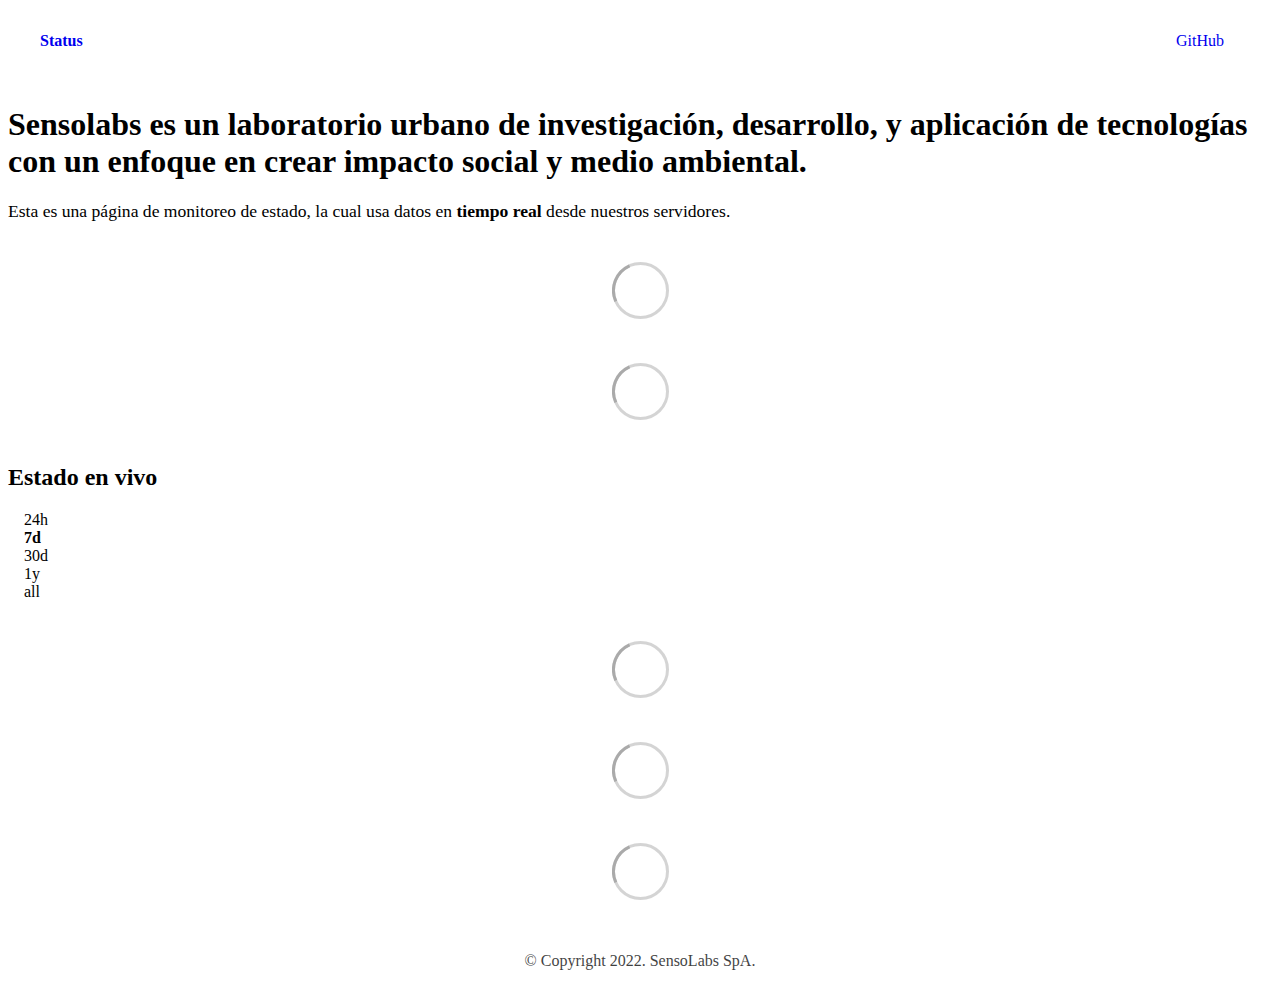
==== commit 7796a945: "deploy: bb4fbe4bc860c805a7569f39229b80f737fa4174" ====
--- a/index.html
+++ b/index.html
@@ -1,4 +1,4 @@
-<!DOCTYPE html> <html lang=en> <head> <meta charset=utf-8> <meta content="width=device-width,initial-scale=1" name=viewport> <meta content=#333333 name=theme-color> <base href=/ > <link href=manifest.json rel=manifest crossorigin=use-credentials> <script>__SAPPER__={baseUrl:"",preloaded:[void 0,{}]};if('serviceWorker' in navigator)navigator.serviceWorker.register('/service-worker.js');(function(){try{eval("async function x(){}");var main="/client/client.ce08ff26.js"}catch(e){main="/client/legacy/client.a9c5fd57.js"};var s=document.createElement("script");try{new Function("if(0)import('')")();s.src=main;s.type="module";s.crossOrigin="use-credentials";}catch(e){s.src="/client/shimport@2.0.5.js";s.setAttribute("data-main",main);}document.head.appendChild(s);}());</script> <link href=client/client-04be1abb.css rel=stylesheet><link href=client/createOctokit-865318f3.css rel=stylesheet><link href=client/index-5f8caab7.css rel=stylesheet> <title>Status</title><link href=https://sensolabs-website.s3.amazonaws.com/status-theme.css rel=stylesheet data-svelte=svelte-ri9y7q><link href=https://status.sensolabs.cl/global.css rel=stylesheet data-svelte=svelte-ri9y7q><link href=https://sensolabs.cl/favicon.png rel=icon data-svelte=svelte-ri9y7q type=image/svg><link href=https://sensolabs.cl/favicon.png rel=icon data-svelte=svelte-ri9y7q type=image/png> <link href=/client/client.ce08ff26.js rel=modulepreload as=script crossorigin=use-credentials><link href=/client/client-04be1abb.css rel=preload as=style><link href=/client/index.0f9d1963.js rel=modulepreload as=script crossorigin=use-credentials><link href=/client/createOctokit.61f9c50d.js rel=modulepreload as=script crossorigin=use-credentials><link href=/client/inject_styles.803b7e80.js rel=modulepreload as=script crossorigin=use-credentials><link href=/client/createOctokit-865318f3.css rel=preload as=style><link href=/client/index-5f8caab7.css rel=preload as=style></head> <body> <div id=sapper> <nav class=svelte-a08hsz><div class="svelte-a08hsz container"><div><a class="svelte-a08hsz logo" href=https://status.sensolabs.cl><img alt="" class=svelte-a08hsz src=https://sensolabs.cl/assets/img/sensolabs.png> <div>Status</div></a></div> <ul class=svelte-a08hsz><li><a class=svelte-a08hsz href=https://github.com/sensolabs/status>GitHub</a> </li> </ul></div> </nav> <main class=container> <header class=svelte-ngkazm><h1><strong>Sensolabs</strong> es un laboratorio urbano de investigación, desarrollo, y aplicación de tecnologías con un enfoque en crear impacto social y medio ambiental.</h1> <p class="svelte-ngkazm lead">Esta es una página de monitoreo de estado, la cual usa datos en <strong>tiempo real</strong> desde nuestros servidores.</header> <section class=svelte-8lnl4f><div class="svelte-68jxue loading"><svg class=svelte-68jxue height=38 stroke=#aaa width=38 xmlns=http://www.w3.org/2000/svg><g fill=none fill-rule=evenodd><g stroke-width=2 transform="translate(1 1)"><circle cx=18 cy=18 r=18 stroke-opacity=.5></circle><path d="M36 18c0-9.94-8.06-18-18-18"><animateTransform attributeName=transform dur=1s from="0 18 18" repeatCount=indefinite to="360 18 18" type=rotate></animateTransform></path></g></g></svg></div> </section> <section class=svelte-8lnl4f><div class="svelte-68jxue loading"><svg class=svelte-68jxue height=38 stroke=#aaa width=38 xmlns=http://www.w3.org/2000/svg><g fill=none fill-rule=evenodd><g stroke-width=2 transform="translate(1 1)"><circle cx=18 cy=18 r=18 stroke-opacity=.5></circle><path d="M36 18c0-9.94-8.06-18-18-18"><animateTransform attributeName=transform dur=1s from="0 18 18" repeatCount=indefinite to="360 18 18" type=rotate></animateTransform></path></g></g></svg></div> </section> <div class="svelte-14gfn20 f changed"><h2>Estado en vivo</h2> <form class="svelte-14gfn20 f r"><div><input class=svelte-14gfn20 id=data_day name=d type=radio value=day><label class=svelte-14gfn20 for=data_day>24h</label></div> <div><input class=svelte-14gfn20 id=data_week name=d type=radio value=week checked><label class=svelte-14gfn20 for=data_week>7d</label></div> <div><input class=svelte-14gfn20 id=data_month name=d type=radio value=month><label class=svelte-14gfn20 for=data_month>30d</label></div> <div><input class=svelte-14gfn20 id=data_year name=d type=radio value=year><label class=svelte-14gfn20 for=data_year>1y</label></div> <div><input class=svelte-14gfn20 id=data_all name=d type=radio value=all><label class=svelte-14gfn20 for=data_all>all</label></div></form></div> <section class="svelte-14gfn20 live-status"><div class="svelte-68jxue loading"><svg class=svelte-68jxue height=38 stroke=#aaa width=38 xmlns=http://www.w3.org/2000/svg><g fill=none fill-rule=evenodd><g stroke-width=2 transform="translate(1 1)"><circle cx=18 cy=18 r=18 stroke-opacity=.5></circle><path d="M36 18c0-9.94-8.06-18-18-18"><animateTransform attributeName=transform dur=1s from="0 18 18" repeatCount=indefinite to="360 18 18" type=rotate></animateTransform></path></g></g></svg></div> </section> <section><div class="svelte-68jxue loading"><svg class=svelte-68jxue height=38 stroke=#aaa width=38 xmlns=http://www.w3.org/2000/svg><g fill=none fill-rule=evenodd><g stroke-width=2 transform="translate(1 1)"><circle cx=18 cy=18 r=18 stroke-opacity=.5></circle><path d="M36 18c0-9.94-8.06-18-18-18"><animateTransform attributeName=transform dur=1s from="0 18 18" repeatCount=indefinite to="360 18 18" type=rotate></animateTransform></path></g></g></svg></div> </section> <section><div class="svelte-68jxue loading"><svg class=svelte-68jxue height=38 stroke=#aaa width=38 xmlns=http://www.w3.org/2000/svg><g fill=none fill-rule=evenodd><g stroke-width=2 transform="translate(1 1)"><circle cx=18 cy=18 r=18 stroke-opacity=.5></circle><path d="M36 18c0-9.94-8.06-18-18-18"><animateTransform attributeName=transform dur=1s from="0 18 18" repeatCount=indefinite to="360 18 18" type=rotate></animateTransform></path></g></g></svg></div></section></main> <footer class=svelte-jbr799><p>© Copyright 2022. SensoLabs SpA.</p> </footer></div> <script> try {
+<!DOCTYPE html> <html lang=en> <head> <meta charset=utf-8> <meta content="width=device-width,initial-scale=1" name=viewport> <meta content=#333333 name=theme-color> <base href=/ > <link href=manifest.json rel=manifest crossorigin=use-credentials> <script>__SAPPER__={baseUrl:"",preloaded:[void 0,{}]};if('serviceWorker' in navigator)navigator.serviceWorker.register('/service-worker.js');(function(){try{eval("async function x(){}");var main="/client/client.808ac3de.js"}catch(e){main="/client/legacy/client.a9c5fd57.js"};var s=document.createElement("script");try{new Function("if(0)import('')")();s.src=main;s.type="module";s.crossOrigin="use-credentials";}catch(e){s.src="/client/shimport@2.0.5.js";s.setAttribute("data-main",main);}document.head.appendChild(s);}());</script> <link href=client/client-04be1abb.css rel=stylesheet><link href=client/createOctokit-865318f3.css rel=stylesheet><link href=client/index-5f8caab7.css rel=stylesheet> <title>Status</title><link href=https://sensolabs-website.s3.amazonaws.com/status-theme.css rel=stylesheet data-svelte=svelte-ri9y7q><link href=https://status.sensolabs.cl/global.css rel=stylesheet data-svelte=svelte-ri9y7q><link href=https://sensolabs.cl/favicon.png rel=icon data-svelte=svelte-ri9y7q type=image/svg><link href=https://sensolabs.cl/favicon.png rel=icon data-svelte=svelte-ri9y7q type=image/png> <link href=/client/client.808ac3de.js rel=modulepreload as=script crossorigin=use-credentials><link href=/client/client-04be1abb.css rel=preload as=style><link href=/client/index.af025730.js rel=modulepreload as=script crossorigin=use-credentials><link href=/client/createOctokit.2374e465.js rel=modulepreload as=script crossorigin=use-credentials><link href=/client/inject_styles.803b7e80.js rel=modulepreload as=script crossorigin=use-credentials><link href=/client/createOctokit-865318f3.css rel=preload as=style><link href=/client/index-5f8caab7.css rel=preload as=style></head> <body> <div id=sapper> <nav class=svelte-a08hsz><div class="svelte-a08hsz container"><div><a class="svelte-a08hsz logo" href=https://status.sensolabs.cl><img alt="" class=svelte-a08hsz src=https://sensolabs.cl/assets/img/sensolabs.png> <div>Status</div></a></div> <ul class=svelte-a08hsz><li><a class=svelte-a08hsz href=https://github.com/sensolabs/status>GitHub</a> </li> </ul></div> </nav> <main class=container> <header class=svelte-ngkazm><h1><strong>Sensolabs</strong> es un laboratorio urbano de investigación, desarrollo, y aplicación de tecnologías con un enfoque en crear impacto social y medio ambiental.</h1> <p class="svelte-ngkazm lead">Esta es una página de monitoreo de estado, la cual usa datos en <strong>tiempo real</strong> desde nuestros servidores.</header> <section class=svelte-8lnl4f><div class="svelte-68jxue loading"><svg class=svelte-68jxue height=38 stroke=#aaa width=38 xmlns=http://www.w3.org/2000/svg><g fill=none fill-rule=evenodd><g stroke-width=2 transform="translate(1 1)"><circle cx=18 cy=18 r=18 stroke-opacity=.5></circle><path d="M36 18c0-9.94-8.06-18-18-18"><animateTransform attributeName=transform dur=1s from="0 18 18" repeatCount=indefinite to="360 18 18" type=rotate></animateTransform></path></g></g></svg></div> </section> <section class=svelte-8lnl4f><div class="svelte-68jxue loading"><svg class=svelte-68jxue height=38 stroke=#aaa width=38 xmlns=http://www.w3.org/2000/svg><g fill=none fill-rule=evenodd><g stroke-width=2 transform="translate(1 1)"><circle cx=18 cy=18 r=18 stroke-opacity=.5></circle><path d="M36 18c0-9.94-8.06-18-18-18"><animateTransform attributeName=transform dur=1s from="0 18 18" repeatCount=indefinite to="360 18 18" type=rotate></animateTransform></path></g></g></svg></div> </section> <div class="svelte-14gfn20 f changed"><h2>Estado en vivo</h2> <form class="svelte-14gfn20 f r"><div><input class=svelte-14gfn20 id=data_day name=d type=radio value=day><label class=svelte-14gfn20 for=data_day>24h</label></div> <div><input class=svelte-14gfn20 id=data_week name=d type=radio value=week checked><label class=svelte-14gfn20 for=data_week>7d</label></div> <div><input class=svelte-14gfn20 id=data_month name=d type=radio value=month><label class=svelte-14gfn20 for=data_month>30d</label></div> <div><input class=svelte-14gfn20 id=data_year name=d type=radio value=year><label class=svelte-14gfn20 for=data_year>1y</label></div> <div><input class=svelte-14gfn20 id=data_all name=d type=radio value=all><label class=svelte-14gfn20 for=data_all>all</label></div></form></div> <section class="svelte-14gfn20 live-status"><div class="svelte-68jxue loading"><svg class=svelte-68jxue height=38 stroke=#aaa width=38 xmlns=http://www.w3.org/2000/svg><g fill=none fill-rule=evenodd><g stroke-width=2 transform="translate(1 1)"><circle cx=18 cy=18 r=18 stroke-opacity=.5></circle><path d="M36 18c0-9.94-8.06-18-18-18"><animateTransform attributeName=transform dur=1s from="0 18 18" repeatCount=indefinite to="360 18 18" type=rotate></animateTransform></path></g></g></svg></div> </section> <section><div class="svelte-68jxue loading"><svg class=svelte-68jxue height=38 stroke=#aaa width=38 xmlns=http://www.w3.org/2000/svg><g fill=none fill-rule=evenodd><g stroke-width=2 transform="translate(1 1)"><circle cx=18 cy=18 r=18 stroke-opacity=.5></circle><path d="M36 18c0-9.94-8.06-18-18-18"><animateTransform attributeName=transform dur=1s from="0 18 18" repeatCount=indefinite to="360 18 18" type=rotate></animateTransform></path></g></g></svg></div> </section> <section><div class="svelte-68jxue loading"><svg class=svelte-68jxue height=38 stroke=#aaa width=38 xmlns=http://www.w3.org/2000/svg><g fill=none fill-rule=evenodd><g stroke-width=2 transform="translate(1 1)"><circle cx=18 cy=18 r=18 stroke-opacity=.5></circle><path d="M36 18c0-9.94-8.06-18-18-18"><animateTransform attributeName=transform dur=1s from="0 18 18" repeatCount=indefinite to="360 18 18" type=rotate></animateTransform></path></g></g></svg></div></section></main> <footer class=svelte-jbr799><p>© Copyright 2022. SensoLabs SpA.</p> </footer></div> <script> try {
         if (typeof window !== "undefined" && window.navigator && navigator.serviceWorker) {
           navigator.serviceWorker.getRegistrations().then(function (registrations) {
             for (let registration of registrations) {
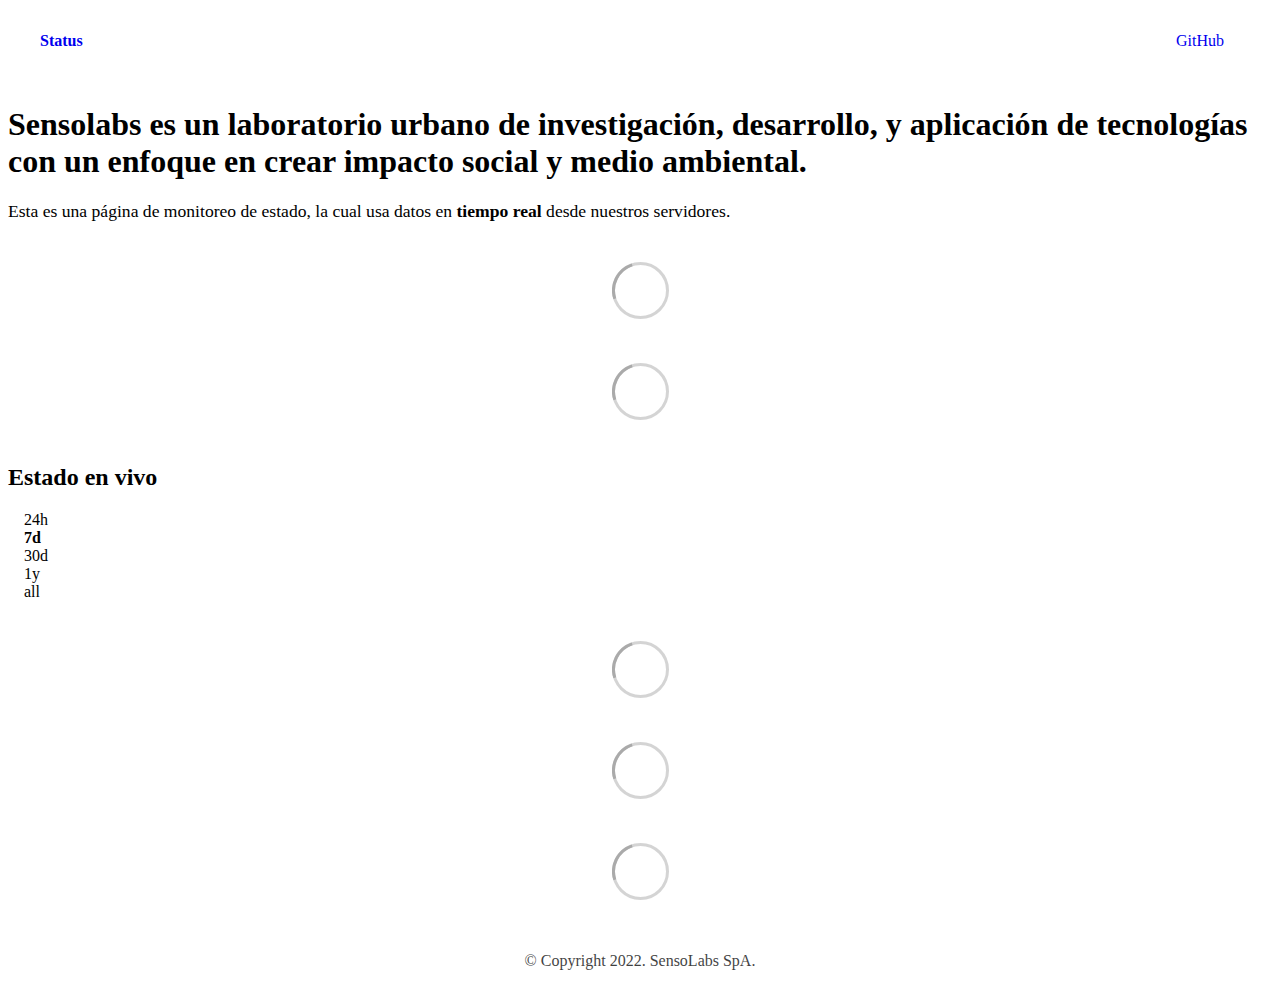
==== commit 3be9f257: "deploy: b9e44af4ab96ad9c47c59e2a0b68228ce602d52d" ====
--- a/index.html
+++ b/index.html
@@ -1,4 +1,4 @@
-<!DOCTYPE html> <html lang=en> <head> <meta charset=utf-8> <meta content="width=device-width,initial-scale=1" name=viewport> <meta content=#333333 name=theme-color> <base href=/ > <link href=manifest.json rel=manifest crossorigin=use-credentials> <script>__SAPPER__={baseUrl:"",preloaded:[void 0,{}]};if('serviceWorker' in navigator)navigator.serviceWorker.register('/service-worker.js');(function(){try{eval("async function x(){}");var main="/client/client.808ac3de.js"}catch(e){main="/client/legacy/client.a9c5fd57.js"};var s=document.createElement("script");try{new Function("if(0)import('')")();s.src=main;s.type="module";s.crossOrigin="use-credentials";}catch(e){s.src="/client/shimport@2.0.5.js";s.setAttribute("data-main",main);}document.head.appendChild(s);}());</script> <link href=client/client-04be1abb.css rel=stylesheet><link href=client/createOctokit-865318f3.css rel=stylesheet><link href=client/index-5f8caab7.css rel=stylesheet> <title>Status</title><link href=https://sensolabs-website.s3.amazonaws.com/status-theme.css rel=stylesheet data-svelte=svelte-ri9y7q><link href=https://status.sensolabs.cl/global.css rel=stylesheet data-svelte=svelte-ri9y7q><link href=https://sensolabs.cl/favicon.png rel=icon data-svelte=svelte-ri9y7q type=image/svg><link href=https://sensolabs.cl/favicon.png rel=icon data-svelte=svelte-ri9y7q type=image/png> <link href=/client/client.808ac3de.js rel=modulepreload as=script crossorigin=use-credentials><link href=/client/client-04be1abb.css rel=preload as=style><link href=/client/index.af025730.js rel=modulepreload as=script crossorigin=use-credentials><link href=/client/createOctokit.2374e465.js rel=modulepreload as=script crossorigin=use-credentials><link href=/client/inject_styles.803b7e80.js rel=modulepreload as=script crossorigin=use-credentials><link href=/client/createOctokit-865318f3.css rel=preload as=style><link href=/client/index-5f8caab7.css rel=preload as=style></head> <body> <div id=sapper> <nav class=svelte-a08hsz><div class="svelte-a08hsz container"><div><a class="svelte-a08hsz logo" href=https://status.sensolabs.cl><img alt="" class=svelte-a08hsz src=https://sensolabs.cl/assets/img/sensolabs.png> <div>Status</div></a></div> <ul class=svelte-a08hsz><li><a class=svelte-a08hsz href=https://github.com/sensolabs/status>GitHub</a> </li> </ul></div> </nav> <main class=container> <header class=svelte-ngkazm><h1><strong>Sensolabs</strong> es un laboratorio urbano de investigación, desarrollo, y aplicación de tecnologías con un enfoque en crear impacto social y medio ambiental.</h1> <p class="svelte-ngkazm lead">Esta es una página de monitoreo de estado, la cual usa datos en <strong>tiempo real</strong> desde nuestros servidores.</header> <section class=svelte-8lnl4f><div class="svelte-68jxue loading"><svg class=svelte-68jxue height=38 stroke=#aaa width=38 xmlns=http://www.w3.org/2000/svg><g fill=none fill-rule=evenodd><g stroke-width=2 transform="translate(1 1)"><circle cx=18 cy=18 r=18 stroke-opacity=.5></circle><path d="M36 18c0-9.94-8.06-18-18-18"><animateTransform attributeName=transform dur=1s from="0 18 18" repeatCount=indefinite to="360 18 18" type=rotate></animateTransform></path></g></g></svg></div> </section> <section class=svelte-8lnl4f><div class="svelte-68jxue loading"><svg class=svelte-68jxue height=38 stroke=#aaa width=38 xmlns=http://www.w3.org/2000/svg><g fill=none fill-rule=evenodd><g stroke-width=2 transform="translate(1 1)"><circle cx=18 cy=18 r=18 stroke-opacity=.5></circle><path d="M36 18c0-9.94-8.06-18-18-18"><animateTransform attributeName=transform dur=1s from="0 18 18" repeatCount=indefinite to="360 18 18" type=rotate></animateTransform></path></g></g></svg></div> </section> <div class="svelte-14gfn20 f changed"><h2>Estado en vivo</h2> <form class="svelte-14gfn20 f r"><div><input class=svelte-14gfn20 id=data_day name=d type=radio value=day><label class=svelte-14gfn20 for=data_day>24h</label></div> <div><input class=svelte-14gfn20 id=data_week name=d type=radio value=week checked><label class=svelte-14gfn20 for=data_week>7d</label></div> <div><input class=svelte-14gfn20 id=data_month name=d type=radio value=month><label class=svelte-14gfn20 for=data_month>30d</label></div> <div><input class=svelte-14gfn20 id=data_year name=d type=radio value=year><label class=svelte-14gfn20 for=data_year>1y</label></div> <div><input class=svelte-14gfn20 id=data_all name=d type=radio value=all><label class=svelte-14gfn20 for=data_all>all</label></div></form></div> <section class="svelte-14gfn20 live-status"><div class="svelte-68jxue loading"><svg class=svelte-68jxue height=38 stroke=#aaa width=38 xmlns=http://www.w3.org/2000/svg><g fill=none fill-rule=evenodd><g stroke-width=2 transform="translate(1 1)"><circle cx=18 cy=18 r=18 stroke-opacity=.5></circle><path d="M36 18c0-9.94-8.06-18-18-18"><animateTransform attributeName=transform dur=1s from="0 18 18" repeatCount=indefinite to="360 18 18" type=rotate></animateTransform></path></g></g></svg></div> </section> <section><div class="svelte-68jxue loading"><svg class=svelte-68jxue height=38 stroke=#aaa width=38 xmlns=http://www.w3.org/2000/svg><g fill=none fill-rule=evenodd><g stroke-width=2 transform="translate(1 1)"><circle cx=18 cy=18 r=18 stroke-opacity=.5></circle><path d="M36 18c0-9.94-8.06-18-18-18"><animateTransform attributeName=transform dur=1s from="0 18 18" repeatCount=indefinite to="360 18 18" type=rotate></animateTransform></path></g></g></svg></div> </section> <section><div class="svelte-68jxue loading"><svg class=svelte-68jxue height=38 stroke=#aaa width=38 xmlns=http://www.w3.org/2000/svg><g fill=none fill-rule=evenodd><g stroke-width=2 transform="translate(1 1)"><circle cx=18 cy=18 r=18 stroke-opacity=.5></circle><path d="M36 18c0-9.94-8.06-18-18-18"><animateTransform attributeName=transform dur=1s from="0 18 18" repeatCount=indefinite to="360 18 18" type=rotate></animateTransform></path></g></g></svg></div></section></main> <footer class=svelte-jbr799><p>© Copyright 2022. SensoLabs SpA.</p> </footer></div> <script> try {
+<!DOCTYPE html> <html lang=en> <head> <meta charset=utf-8> <meta content="width=device-width,initial-scale=1" name=viewport> <meta content=#333333 name=theme-color> <base href=/ > <link href=manifest.json rel=manifest crossorigin=use-credentials> <script>__SAPPER__={baseUrl:"",preloaded:[void 0,{}]};if('serviceWorker' in navigator)navigator.serviceWorker.register('/service-worker.js');(function(){try{eval("async function x(){}");var main="/client/client.bd8ed8bd.js"}catch(e){main="/client/legacy/client.a9c5fd57.js"};var s=document.createElement("script");try{new Function("if(0)import('')")();s.src=main;s.type="module";s.crossOrigin="use-credentials";}catch(e){s.src="/client/shimport@2.0.5.js";s.setAttribute("data-main",main);}document.head.appendChild(s);}());</script> <link href=client/client-04be1abb.css rel=stylesheet><link href=client/createOctokit-865318f3.css rel=stylesheet><link href=client/index-5f8caab7.css rel=stylesheet> <title>Status</title><link href=https://sensolabs-website.s3.amazonaws.com/status-theme.css rel=stylesheet data-svelte=svelte-ri9y7q><link href=https://status.sensolabs.cl/global.css rel=stylesheet data-svelte=svelte-ri9y7q><link href=https://sensolabs.cl/favicon.png rel=icon data-svelte=svelte-ri9y7q type=image/svg><link href=https://sensolabs.cl/favicon.png rel=icon data-svelte=svelte-ri9y7q type=image/png> <link href=/client/client.bd8ed8bd.js rel=modulepreload as=script crossorigin=use-credentials><link href=/client/client-04be1abb.css rel=preload as=style><link href=/client/index.92a70d67.js rel=modulepreload as=script crossorigin=use-credentials><link href=/client/createOctokit.5e280b7c.js rel=modulepreload as=script crossorigin=use-credentials><link href=/client/inject_styles.803b7e80.js rel=modulepreload as=script crossorigin=use-credentials><link href=/client/createOctokit-865318f3.css rel=preload as=style><link href=/client/index-5f8caab7.css rel=preload as=style></head> <body> <div id=sapper> <nav class=svelte-a08hsz><div class="svelte-a08hsz container"><div><a class="svelte-a08hsz logo" href=https://status.sensolabs.cl><img alt="" class=svelte-a08hsz src=https://sensolabs.cl/assets/img/sensolabs.png> <div>Status</div></a></div> <ul class=svelte-a08hsz><li><a class=svelte-a08hsz href=https://github.com/sensolabs/status>GitHub</a> </li> </ul></div> </nav> <main class=container> <header class=svelte-ngkazm><h1><strong>Sensolabs</strong> es un laboratorio urbano de investigación, desarrollo, y aplicación de tecnologías con un enfoque en crear impacto social y medio ambiental.</h1> <p class="svelte-ngkazm lead">Esta es una página de monitoreo de estado, la cual usa datos en <strong>tiempo real</strong> desde nuestros servidores.</header> <section class=svelte-8lnl4f><div class="svelte-68jxue loading"><svg class=svelte-68jxue height=38 stroke=#aaa width=38 xmlns=http://www.w3.org/2000/svg><g fill=none fill-rule=evenodd><g stroke-width=2 transform="translate(1 1)"><circle cx=18 cy=18 r=18 stroke-opacity=.5></circle><path d="M36 18c0-9.94-8.06-18-18-18"><animateTransform attributeName=transform dur=1s from="0 18 18" repeatCount=indefinite to="360 18 18" type=rotate></animateTransform></path></g></g></svg></div> </section> <section class=svelte-8lnl4f><div class="svelte-68jxue loading"><svg class=svelte-68jxue height=38 stroke=#aaa width=38 xmlns=http://www.w3.org/2000/svg><g fill=none fill-rule=evenodd><g stroke-width=2 transform="translate(1 1)"><circle cx=18 cy=18 r=18 stroke-opacity=.5></circle><path d="M36 18c0-9.94-8.06-18-18-18"><animateTransform attributeName=transform dur=1s from="0 18 18" repeatCount=indefinite to="360 18 18" type=rotate></animateTransform></path></g></g></svg></div> </section> <div class="svelte-14gfn20 f changed"><h2>Estado en vivo</h2> <form class="svelte-14gfn20 f r"><div><input class=svelte-14gfn20 id=data_day name=d type=radio value=day><label class=svelte-14gfn20 for=data_day>24h</label></div> <div><input class=svelte-14gfn20 id=data_week name=d type=radio value=week checked><label class=svelte-14gfn20 for=data_week>7d</label></div> <div><input class=svelte-14gfn20 id=data_month name=d type=radio value=month><label class=svelte-14gfn20 for=data_month>30d</label></div> <div><input class=svelte-14gfn20 id=data_year name=d type=radio value=year><label class=svelte-14gfn20 for=data_year>1y</label></div> <div><input class=svelte-14gfn20 id=data_all name=d type=radio value=all><label class=svelte-14gfn20 for=data_all>all</label></div></form></div> <section class="svelte-14gfn20 live-status"><div class="svelte-68jxue loading"><svg class=svelte-68jxue height=38 stroke=#aaa width=38 xmlns=http://www.w3.org/2000/svg><g fill=none fill-rule=evenodd><g stroke-width=2 transform="translate(1 1)"><circle cx=18 cy=18 r=18 stroke-opacity=.5></circle><path d="M36 18c0-9.94-8.06-18-18-18"><animateTransform attributeName=transform dur=1s from="0 18 18" repeatCount=indefinite to="360 18 18" type=rotate></animateTransform></path></g></g></svg></div> </section> <section><div class="svelte-68jxue loading"><svg class=svelte-68jxue height=38 stroke=#aaa width=38 xmlns=http://www.w3.org/2000/svg><g fill=none fill-rule=evenodd><g stroke-width=2 transform="translate(1 1)"><circle cx=18 cy=18 r=18 stroke-opacity=.5></circle><path d="M36 18c0-9.94-8.06-18-18-18"><animateTransform attributeName=transform dur=1s from="0 18 18" repeatCount=indefinite to="360 18 18" type=rotate></animateTransform></path></g></g></svg></div> </section> <section><div class="svelte-68jxue loading"><svg class=svelte-68jxue height=38 stroke=#aaa width=38 xmlns=http://www.w3.org/2000/svg><g fill=none fill-rule=evenodd><g stroke-width=2 transform="translate(1 1)"><circle cx=18 cy=18 r=18 stroke-opacity=.5></circle><path d="M36 18c0-9.94-8.06-18-18-18"><animateTransform attributeName=transform dur=1s from="0 18 18" repeatCount=indefinite to="360 18 18" type=rotate></animateTransform></path></g></g></svg></div></section></main> <footer class=svelte-jbr799><p>© Copyright 2022. SensoLabs SpA.</p> </footer></div> <script> try {
         if (typeof window !== "undefined" && window.navigator && navigator.serviceWorker) {
           navigator.serviceWorker.getRegistrations().then(function (registrations) {
             for (let registration of registrations) {
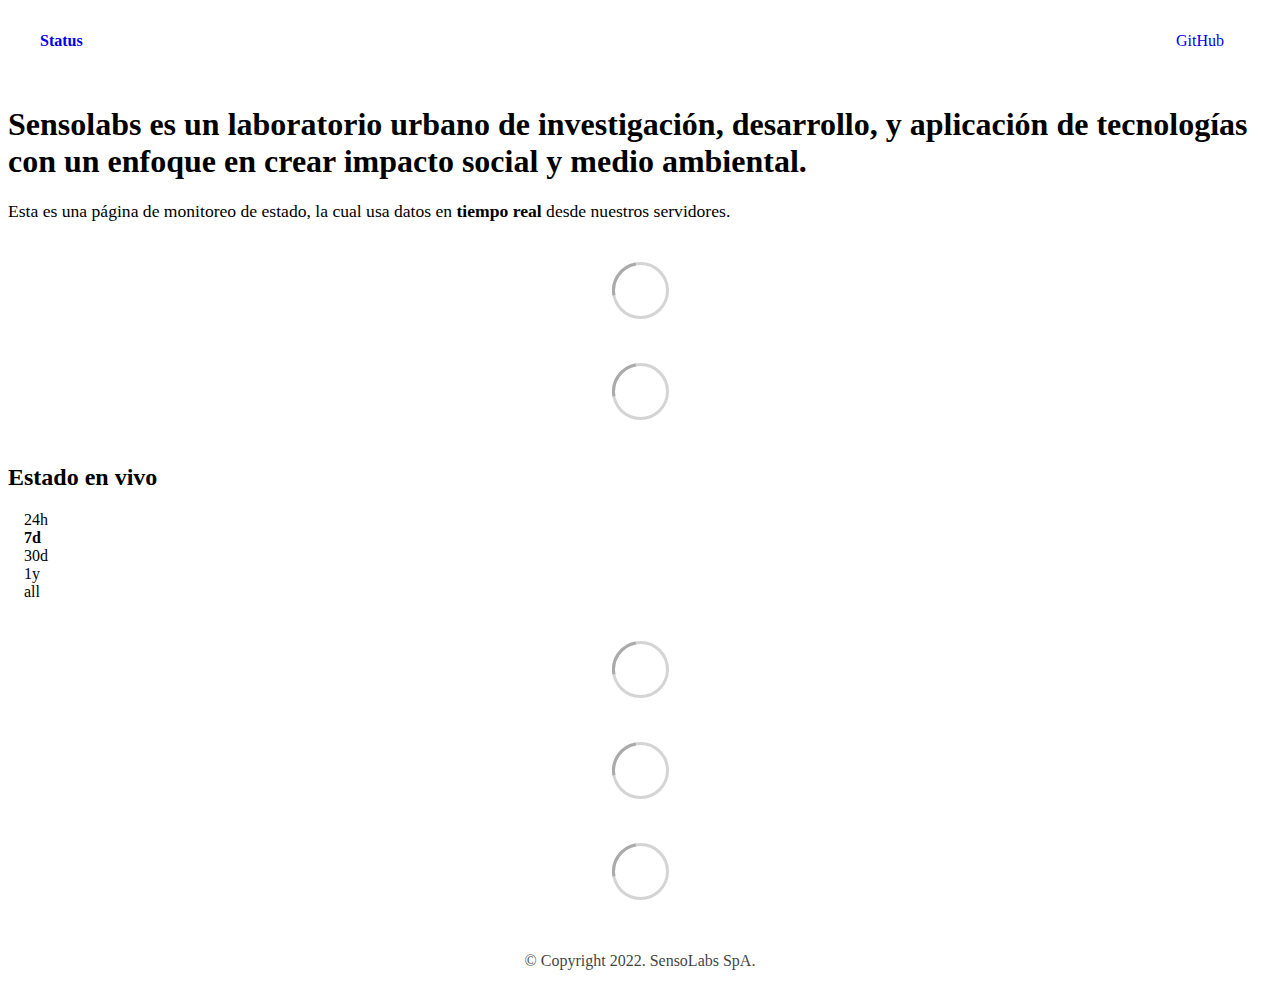
==== commit 5c919441: "deploy: 19ab2060a6a7e25e9cc8afadea4b36de6b6fc01a" ====
--- a/index.html
+++ b/index.html
@@ -1,4 +1,4 @@
-<!DOCTYPE html> <html lang=en> <head> <meta charset=utf-8> <meta content="width=device-width,initial-scale=1" name=viewport> <meta content=#333333 name=theme-color> <base href=/ > <link href=manifest.json rel=manifest crossorigin=use-credentials> <script>__SAPPER__={baseUrl:"",preloaded:[void 0,{}]};if('serviceWorker' in navigator)navigator.serviceWorker.register('/service-worker.js');(function(){try{eval("async function x(){}");var main="/client/client.bd8ed8bd.js"}catch(e){main="/client/legacy/client.a9c5fd57.js"};var s=document.createElement("script");try{new Function("if(0)import('')")();s.src=main;s.type="module";s.crossOrigin="use-credentials";}catch(e){s.src="/client/shimport@2.0.5.js";s.setAttribute("data-main",main);}document.head.appendChild(s);}());</script> <link href=client/client-04be1abb.css rel=stylesheet><link href=client/createOctokit-865318f3.css rel=stylesheet><link href=client/index-5f8caab7.css rel=stylesheet> <title>Status</title><link href=https://sensolabs-website.s3.amazonaws.com/status-theme.css rel=stylesheet data-svelte=svelte-ri9y7q><link href=https://status.sensolabs.cl/global.css rel=stylesheet data-svelte=svelte-ri9y7q><link href=https://sensolabs.cl/favicon.png rel=icon data-svelte=svelte-ri9y7q type=image/svg><link href=https://sensolabs.cl/favicon.png rel=icon data-svelte=svelte-ri9y7q type=image/png> <link href=/client/client.bd8ed8bd.js rel=modulepreload as=script crossorigin=use-credentials><link href=/client/client-04be1abb.css rel=preload as=style><link href=/client/index.92a70d67.js rel=modulepreload as=script crossorigin=use-credentials><link href=/client/createOctokit.5e280b7c.js rel=modulepreload as=script crossorigin=use-credentials><link href=/client/inject_styles.803b7e80.js rel=modulepreload as=script crossorigin=use-credentials><link href=/client/createOctokit-865318f3.css rel=preload as=style><link href=/client/index-5f8caab7.css rel=preload as=style></head> <body> <div id=sapper> <nav class=svelte-a08hsz><div class="svelte-a08hsz container"><div><a class="svelte-a08hsz logo" href=https://status.sensolabs.cl><img alt="" class=svelte-a08hsz src=https://sensolabs.cl/assets/img/sensolabs.png> <div>Status</div></a></div> <ul class=svelte-a08hsz><li><a class=svelte-a08hsz href=https://github.com/sensolabs/status>GitHub</a> </li> </ul></div> </nav> <main class=container> <header class=svelte-ngkazm><h1><strong>Sensolabs</strong> es un laboratorio urbano de investigación, desarrollo, y aplicación de tecnologías con un enfoque en crear impacto social y medio ambiental.</h1> <p class="svelte-ngkazm lead">Esta es una página de monitoreo de estado, la cual usa datos en <strong>tiempo real</strong> desde nuestros servidores.</header> <section class=svelte-8lnl4f><div class="svelte-68jxue loading"><svg class=svelte-68jxue height=38 stroke=#aaa width=38 xmlns=http://www.w3.org/2000/svg><g fill=none fill-rule=evenodd><g stroke-width=2 transform="translate(1 1)"><circle cx=18 cy=18 r=18 stroke-opacity=.5></circle><path d="M36 18c0-9.94-8.06-18-18-18"><animateTransform attributeName=transform dur=1s from="0 18 18" repeatCount=indefinite to="360 18 18" type=rotate></animateTransform></path></g></g></svg></div> </section> <section class=svelte-8lnl4f><div class="svelte-68jxue loading"><svg class=svelte-68jxue height=38 stroke=#aaa width=38 xmlns=http://www.w3.org/2000/svg><g fill=none fill-rule=evenodd><g stroke-width=2 transform="translate(1 1)"><circle cx=18 cy=18 r=18 stroke-opacity=.5></circle><path d="M36 18c0-9.94-8.06-18-18-18"><animateTransform attributeName=transform dur=1s from="0 18 18" repeatCount=indefinite to="360 18 18" type=rotate></animateTransform></path></g></g></svg></div> </section> <div class="svelte-14gfn20 f changed"><h2>Estado en vivo</h2> <form class="svelte-14gfn20 f r"><div><input class=svelte-14gfn20 id=data_day name=d type=radio value=day><label class=svelte-14gfn20 for=data_day>24h</label></div> <div><input class=svelte-14gfn20 id=data_week name=d type=radio value=week checked><label class=svelte-14gfn20 for=data_week>7d</label></div> <div><input class=svelte-14gfn20 id=data_month name=d type=radio value=month><label class=svelte-14gfn20 for=data_month>30d</label></div> <div><input class=svelte-14gfn20 id=data_year name=d type=radio value=year><label class=svelte-14gfn20 for=data_year>1y</label></div> <div><input class=svelte-14gfn20 id=data_all name=d type=radio value=all><label class=svelte-14gfn20 for=data_all>all</label></div></form></div> <section class="svelte-14gfn20 live-status"><div class="svelte-68jxue loading"><svg class=svelte-68jxue height=38 stroke=#aaa width=38 xmlns=http://www.w3.org/2000/svg><g fill=none fill-rule=evenodd><g stroke-width=2 transform="translate(1 1)"><circle cx=18 cy=18 r=18 stroke-opacity=.5></circle><path d="M36 18c0-9.94-8.06-18-18-18"><animateTransform attributeName=transform dur=1s from="0 18 18" repeatCount=indefinite to="360 18 18" type=rotate></animateTransform></path></g></g></svg></div> </section> <section><div class="svelte-68jxue loading"><svg class=svelte-68jxue height=38 stroke=#aaa width=38 xmlns=http://www.w3.org/2000/svg><g fill=none fill-rule=evenodd><g stroke-width=2 transform="translate(1 1)"><circle cx=18 cy=18 r=18 stroke-opacity=.5></circle><path d="M36 18c0-9.94-8.06-18-18-18"><animateTransform attributeName=transform dur=1s from="0 18 18" repeatCount=indefinite to="360 18 18" type=rotate></animateTransform></path></g></g></svg></div> </section> <section><div class="svelte-68jxue loading"><svg class=svelte-68jxue height=38 stroke=#aaa width=38 xmlns=http://www.w3.org/2000/svg><g fill=none fill-rule=evenodd><g stroke-width=2 transform="translate(1 1)"><circle cx=18 cy=18 r=18 stroke-opacity=.5></circle><path d="M36 18c0-9.94-8.06-18-18-18"><animateTransform attributeName=transform dur=1s from="0 18 18" repeatCount=indefinite to="360 18 18" type=rotate></animateTransform></path></g></g></svg></div></section></main> <footer class=svelte-jbr799><p>© Copyright 2022. SensoLabs SpA.</p> </footer></div> <script> try {
+<!DOCTYPE html> <html lang=en> <head> <meta charset=utf-8> <meta content="width=device-width,initial-scale=1" name=viewport> <meta content=#333333 name=theme-color> <base href=/ > <link href=manifest.json rel=manifest crossorigin=use-credentials> <script>__SAPPER__={baseUrl:"",preloaded:[void 0,{}]};if('serviceWorker' in navigator)navigator.serviceWorker.register('/service-worker.js');(function(){try{eval("async function x(){}");var main="/client/client.5d5a36ca.js"}catch(e){main="/client/legacy/client.a9c5fd57.js"};var s=document.createElement("script");try{new Function("if(0)import('')")();s.src=main;s.type="module";s.crossOrigin="use-credentials";}catch(e){s.src="/client/shimport@2.0.5.js";s.setAttribute("data-main",main);}document.head.appendChild(s);}());</script> <link href=client/client-04be1abb.css rel=stylesheet><link href=client/createOctokit-865318f3.css rel=stylesheet><link href=client/index-5f8caab7.css rel=stylesheet> <title>Status</title><link href=https://sensolabs-website.s3.amazonaws.com/status-theme.css rel=stylesheet data-svelte=svelte-ri9y7q><link href=https://status.sensolabs.cl/global.css rel=stylesheet data-svelte=svelte-ri9y7q><link href=https://sensolabs.cl/favicon.png rel=icon data-svelte=svelte-ri9y7q type=image/svg><link href=https://sensolabs.cl/favicon.png rel=icon data-svelte=svelte-ri9y7q type=image/png> <link href=/client/client.5d5a36ca.js rel=modulepreload as=script crossorigin=use-credentials><link href=/client/client-04be1abb.css rel=preload as=style><link href=/client/index.c7c07b18.js rel=modulepreload as=script crossorigin=use-credentials><link href=/client/createOctokit.5a0dc9ad.js rel=modulepreload as=script crossorigin=use-credentials><link href=/client/inject_styles.803b7e80.js rel=modulepreload as=script crossorigin=use-credentials><link href=/client/createOctokit-865318f3.css rel=preload as=style><link href=/client/index-5f8caab7.css rel=preload as=style></head> <body> <div id=sapper> <nav class=svelte-a08hsz><div class="svelte-a08hsz container"><div><a class="svelte-a08hsz logo" href=https://status.sensolabs.cl><img alt="" class=svelte-a08hsz src=https://sensolabs.cl/assets/img/sensolabs.png> <div>Status</div></a></div> <ul class=svelte-a08hsz><li><a class=svelte-a08hsz href=https://github.com/sensolabs/status>GitHub</a> </li> </ul></div> </nav> <main class=container> <header class=svelte-ngkazm><h1><strong>Sensolabs</strong> es un laboratorio urbano de investigación, desarrollo, y aplicación de tecnologías con un enfoque en crear impacto social y medio ambiental.</h1> <p class="svelte-ngkazm lead">Esta es una página de monitoreo de estado, la cual usa datos en <strong>tiempo real</strong> desde nuestros servidores.</header> <section class=svelte-8lnl4f><div class="svelte-68jxue loading"><svg class=svelte-68jxue height=38 stroke=#aaa width=38 xmlns=http://www.w3.org/2000/svg><g fill=none fill-rule=evenodd><g stroke-width=2 transform="translate(1 1)"><circle cx=18 cy=18 r=18 stroke-opacity=.5></circle><path d="M36 18c0-9.94-8.06-18-18-18"><animateTransform attributeName=transform dur=1s from="0 18 18" repeatCount=indefinite to="360 18 18" type=rotate></animateTransform></path></g></g></svg></div> </section> <section class=svelte-8lnl4f><div class="svelte-68jxue loading"><svg class=svelte-68jxue height=38 stroke=#aaa width=38 xmlns=http://www.w3.org/2000/svg><g fill=none fill-rule=evenodd><g stroke-width=2 transform="translate(1 1)"><circle cx=18 cy=18 r=18 stroke-opacity=.5></circle><path d="M36 18c0-9.94-8.06-18-18-18"><animateTransform attributeName=transform dur=1s from="0 18 18" repeatCount=indefinite to="360 18 18" type=rotate></animateTransform></path></g></g></svg></div> </section> <div class="svelte-14gfn20 f changed"><h2>Estado en vivo</h2> <form class="svelte-14gfn20 f r"><div><input class=svelte-14gfn20 id=data_day name=d type=radio value=day><label class=svelte-14gfn20 for=data_day>24h</label></div> <div><input class=svelte-14gfn20 id=data_week name=d type=radio value=week checked><label class=svelte-14gfn20 for=data_week>7d</label></div> <div><input class=svelte-14gfn20 id=data_month name=d type=radio value=month><label class=svelte-14gfn20 for=data_month>30d</label></div> <div><input class=svelte-14gfn20 id=data_year name=d type=radio value=year><label class=svelte-14gfn20 for=data_year>1y</label></div> <div><input class=svelte-14gfn20 id=data_all name=d type=radio value=all><label class=svelte-14gfn20 for=data_all>all</label></div></form></div> <section class="svelte-14gfn20 live-status"><div class="svelte-68jxue loading"><svg class=svelte-68jxue height=38 stroke=#aaa width=38 xmlns=http://www.w3.org/2000/svg><g fill=none fill-rule=evenodd><g stroke-width=2 transform="translate(1 1)"><circle cx=18 cy=18 r=18 stroke-opacity=.5></circle><path d="M36 18c0-9.94-8.06-18-18-18"><animateTransform attributeName=transform dur=1s from="0 18 18" repeatCount=indefinite to="360 18 18" type=rotate></animateTransform></path></g></g></svg></div> </section> <section><div class="svelte-68jxue loading"><svg class=svelte-68jxue height=38 stroke=#aaa width=38 xmlns=http://www.w3.org/2000/svg><g fill=none fill-rule=evenodd><g stroke-width=2 transform="translate(1 1)"><circle cx=18 cy=18 r=18 stroke-opacity=.5></circle><path d="M36 18c0-9.94-8.06-18-18-18"><animateTransform attributeName=transform dur=1s from="0 18 18" repeatCount=indefinite to="360 18 18" type=rotate></animateTransform></path></g></g></svg></div> </section> <section><div class="svelte-68jxue loading"><svg class=svelte-68jxue height=38 stroke=#aaa width=38 xmlns=http://www.w3.org/2000/svg><g fill=none fill-rule=evenodd><g stroke-width=2 transform="translate(1 1)"><circle cx=18 cy=18 r=18 stroke-opacity=.5></circle><path d="M36 18c0-9.94-8.06-18-18-18"><animateTransform attributeName=transform dur=1s from="0 18 18" repeatCount=indefinite to="360 18 18" type=rotate></animateTransform></path></g></g></svg></div></section></main> <footer class=svelte-jbr799><p>© Copyright 2022. SensoLabs SpA.</p> </footer></div> <script> try {
         if (typeof window !== "undefined" && window.navigator && navigator.serviceWorker) {
           navigator.serviceWorker.getRegistrations().then(function (registrations) {
             for (let registration of registrations) {
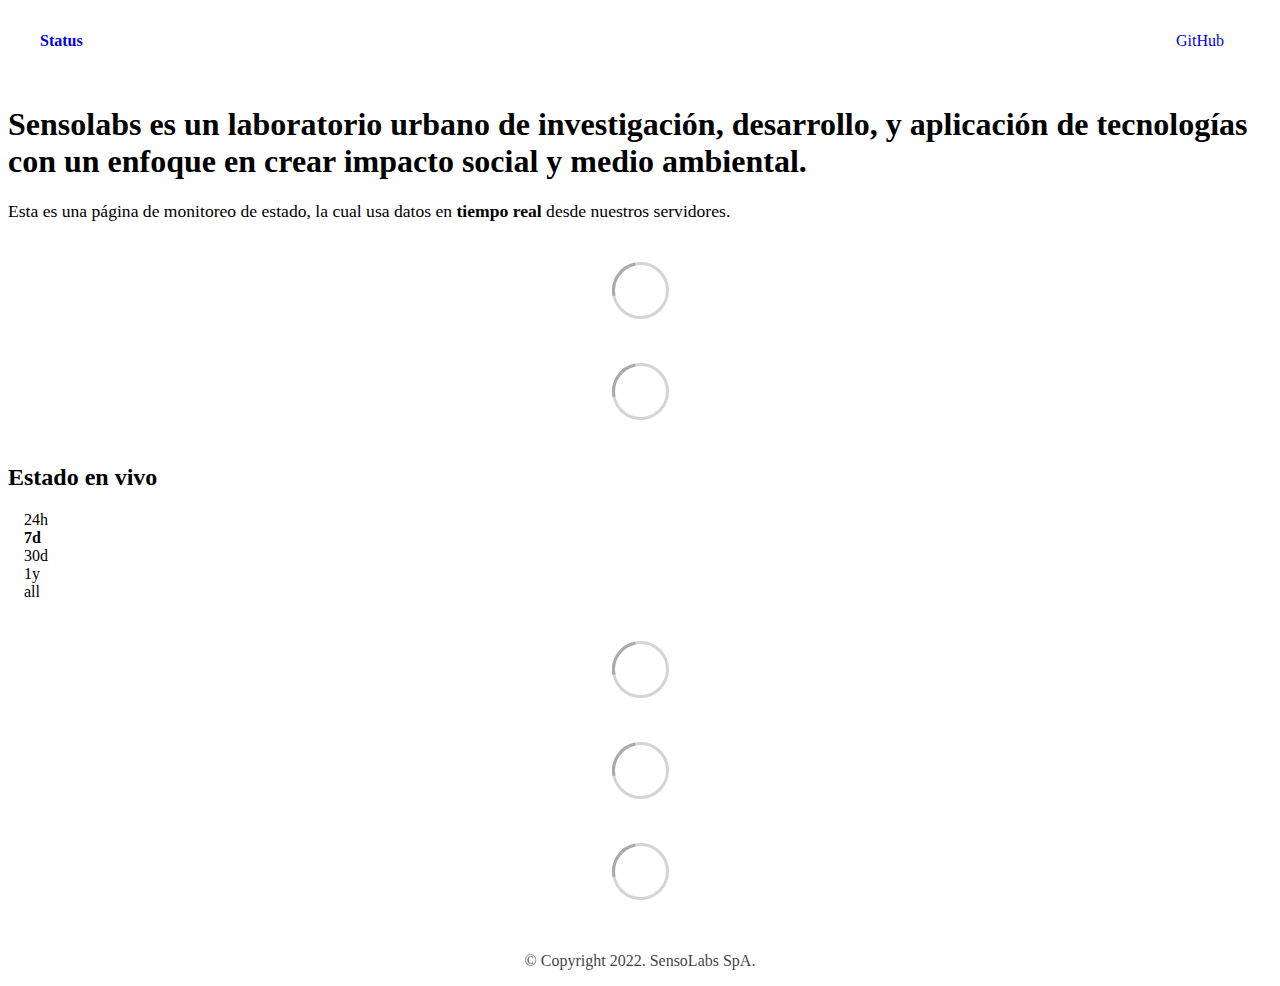
==== commit 854bce29: "deploy: 75fc8560f1d4f2b3860adfe29f07e5be033fa595" ====
--- a/index.html
+++ b/index.html
@@ -1,4 +1,4 @@
-<!DOCTYPE html> <html lang=en> <head> <meta charset=utf-8> <meta content="width=device-width,initial-scale=1" name=viewport> <meta content=#333333 name=theme-color> <base href=/ > <link href=manifest.json rel=manifest crossorigin=use-credentials> <script>__SAPPER__={baseUrl:"",preloaded:[void 0,{}]};if('serviceWorker' in navigator)navigator.serviceWorker.register('/service-worker.js');(function(){try{eval("async function x(){}");var main="/client/client.5d5a36ca.js"}catch(e){main="/client/legacy/client.a9c5fd57.js"};var s=document.createElement("script");try{new Function("if(0)import('')")();s.src=main;s.type="module";s.crossOrigin="use-credentials";}catch(e){s.src="/client/shimport@2.0.5.js";s.setAttribute("data-main",main);}document.head.appendChild(s);}());</script> <link href=client/client-04be1abb.css rel=stylesheet><link href=client/createOctokit-865318f3.css rel=stylesheet><link href=client/index-5f8caab7.css rel=stylesheet> <title>Status</title><link href=https://sensolabs-website.s3.amazonaws.com/status-theme.css rel=stylesheet data-svelte=svelte-ri9y7q><link href=https://status.sensolabs.cl/global.css rel=stylesheet data-svelte=svelte-ri9y7q><link href=https://sensolabs.cl/favicon.png rel=icon data-svelte=svelte-ri9y7q type=image/svg><link href=https://sensolabs.cl/favicon.png rel=icon data-svelte=svelte-ri9y7q type=image/png> <link href=/client/client.5d5a36ca.js rel=modulepreload as=script crossorigin=use-credentials><link href=/client/client-04be1abb.css rel=preload as=style><link href=/client/index.c7c07b18.js rel=modulepreload as=script crossorigin=use-credentials><link href=/client/createOctokit.5a0dc9ad.js rel=modulepreload as=script crossorigin=use-credentials><link href=/client/inject_styles.803b7e80.js rel=modulepreload as=script crossorigin=use-credentials><link href=/client/createOctokit-865318f3.css rel=preload as=style><link href=/client/index-5f8caab7.css rel=preload as=style></head> <body> <div id=sapper> <nav class=svelte-a08hsz><div class="svelte-a08hsz container"><div><a class="svelte-a08hsz logo" href=https://status.sensolabs.cl><img alt="" class=svelte-a08hsz src=https://sensolabs.cl/assets/img/sensolabs.png> <div>Status</div></a></div> <ul class=svelte-a08hsz><li><a class=svelte-a08hsz href=https://github.com/sensolabs/status>GitHub</a> </li> </ul></div> </nav> <main class=container> <header class=svelte-ngkazm><h1><strong>Sensolabs</strong> es un laboratorio urbano de investigación, desarrollo, y aplicación de tecnologías con un enfoque en crear impacto social y medio ambiental.</h1> <p class="svelte-ngkazm lead">Esta es una página de monitoreo de estado, la cual usa datos en <strong>tiempo real</strong> desde nuestros servidores.</header> <section class=svelte-8lnl4f><div class="svelte-68jxue loading"><svg class=svelte-68jxue height=38 stroke=#aaa width=38 xmlns=http://www.w3.org/2000/svg><g fill=none fill-rule=evenodd><g stroke-width=2 transform="translate(1 1)"><circle cx=18 cy=18 r=18 stroke-opacity=.5></circle><path d="M36 18c0-9.94-8.06-18-18-18"><animateTransform attributeName=transform dur=1s from="0 18 18" repeatCount=indefinite to="360 18 18" type=rotate></animateTransform></path></g></g></svg></div> </section> <section class=svelte-8lnl4f><div class="svelte-68jxue loading"><svg class=svelte-68jxue height=38 stroke=#aaa width=38 xmlns=http://www.w3.org/2000/svg><g fill=none fill-rule=evenodd><g stroke-width=2 transform="translate(1 1)"><circle cx=18 cy=18 r=18 stroke-opacity=.5></circle><path d="M36 18c0-9.94-8.06-18-18-18"><animateTransform attributeName=transform dur=1s from="0 18 18" repeatCount=indefinite to="360 18 18" type=rotate></animateTransform></path></g></g></svg></div> </section> <div class="svelte-14gfn20 f changed"><h2>Estado en vivo</h2> <form class="svelte-14gfn20 f r"><div><input class=svelte-14gfn20 id=data_day name=d type=radio value=day><label class=svelte-14gfn20 for=data_day>24h</label></div> <div><input class=svelte-14gfn20 id=data_week name=d type=radio value=week checked><label class=svelte-14gfn20 for=data_week>7d</label></div> <div><input class=svelte-14gfn20 id=data_month name=d type=radio value=month><label class=svelte-14gfn20 for=data_month>30d</label></div> <div><input class=svelte-14gfn20 id=data_year name=d type=radio value=year><label class=svelte-14gfn20 for=data_year>1y</label></div> <div><input class=svelte-14gfn20 id=data_all name=d type=radio value=all><label class=svelte-14gfn20 for=data_all>all</label></div></form></div> <section class="svelte-14gfn20 live-status"><div class="svelte-68jxue loading"><svg class=svelte-68jxue height=38 stroke=#aaa width=38 xmlns=http://www.w3.org/2000/svg><g fill=none fill-rule=evenodd><g stroke-width=2 transform="translate(1 1)"><circle cx=18 cy=18 r=18 stroke-opacity=.5></circle><path d="M36 18c0-9.94-8.06-18-18-18"><animateTransform attributeName=transform dur=1s from="0 18 18" repeatCount=indefinite to="360 18 18" type=rotate></animateTransform></path></g></g></svg></div> </section> <section><div class="svelte-68jxue loading"><svg class=svelte-68jxue height=38 stroke=#aaa width=38 xmlns=http://www.w3.org/2000/svg><g fill=none fill-rule=evenodd><g stroke-width=2 transform="translate(1 1)"><circle cx=18 cy=18 r=18 stroke-opacity=.5></circle><path d="M36 18c0-9.94-8.06-18-18-18"><animateTransform attributeName=transform dur=1s from="0 18 18" repeatCount=indefinite to="360 18 18" type=rotate></animateTransform></path></g></g></svg></div> </section> <section><div class="svelte-68jxue loading"><svg class=svelte-68jxue height=38 stroke=#aaa width=38 xmlns=http://www.w3.org/2000/svg><g fill=none fill-rule=evenodd><g stroke-width=2 transform="translate(1 1)"><circle cx=18 cy=18 r=18 stroke-opacity=.5></circle><path d="M36 18c0-9.94-8.06-18-18-18"><animateTransform attributeName=transform dur=1s from="0 18 18" repeatCount=indefinite to="360 18 18" type=rotate></animateTransform></path></g></g></svg></div></section></main> <footer class=svelte-jbr799><p>© Copyright 2022. SensoLabs SpA.</p> </footer></div> <script> try {
+<!DOCTYPE html> <html lang=en> <head> <meta charset=utf-8> <meta content="width=device-width,initial-scale=1" name=viewport> <meta content=#333333 name=theme-color> <base href=/ > <link href=manifest.json rel=manifest crossorigin=use-credentials> <script>__SAPPER__={baseUrl:"",preloaded:[void 0,{}]};if('serviceWorker' in navigator)navigator.serviceWorker.register('/service-worker.js');(function(){try{eval("async function x(){}");var main="/client/client.419a9c38.js"}catch(e){main="/client/legacy/client.3a1d8895.js"};var s=document.createElement("script");try{new Function("if(0)import('')")();s.src=main;s.type="module";s.crossOrigin="use-credentials";}catch(e){s.src="/client/shimport@2.0.5.js";s.setAttribute("data-main",main);}document.head.appendChild(s);}());</script> <link href=client/client-04be1abb.css rel=stylesheet><link href=client/createOctokit-865318f3.css rel=stylesheet><link href=client/index-5f8caab7.css rel=stylesheet> <title>Status</title><link href=https://sensolabs-website.s3.amazonaws.com/status-theme.css rel=stylesheet data-svelte=svelte-ri9y7q><link href=https://status.sensolabs.cl/global.css rel=stylesheet data-svelte=svelte-ri9y7q><link href=https://sensolabs.cl/favicon.png rel=icon data-svelte=svelte-ri9y7q type=image/svg><link href=https://sensolabs.cl/favicon.png rel=icon data-svelte=svelte-ri9y7q type=image/png> <link href=/client/client.419a9c38.js rel=modulepreload as=script crossorigin=use-credentials><link href=/client/client-04be1abb.css rel=preload as=style><link href=/client/index.042a10db.js rel=modulepreload as=script crossorigin=use-credentials><link href=/client/createOctokit.8ee54555.js rel=modulepreload as=script crossorigin=use-credentials><link href=/client/inject_styles.803b7e80.js rel=modulepreload as=script crossorigin=use-credentials><link href=/client/createOctokit-865318f3.css rel=preload as=style><link href=/client/index-5f8caab7.css rel=preload as=style></head> <body> <div id=sapper> <nav class=svelte-a08hsz><div class="svelte-a08hsz container"><div><a class="svelte-a08hsz logo" href=https://status.sensolabs.cl><img alt="" class=svelte-a08hsz src=https://sensolabs.cl/assets/img/sensolabs.png> <div>Status</div></a></div> <ul class=svelte-a08hsz><li><a class=svelte-a08hsz href=https://github.com/sensolabs/status>GitHub</a> </li> </ul></div> </nav> <main class=container> <header class=svelte-ngkazm><h1><strong>Sensolabs</strong> es un laboratorio urbano de investigación, desarrollo, y aplicación de tecnologías con un enfoque en crear impacto social y medio ambiental.</h1> <p class="svelte-ngkazm lead">Esta es una página de monitoreo de estado, la cual usa datos en <strong>tiempo real</strong> desde nuestros servidores.</header> <section class=svelte-8lnl4f><div class="svelte-68jxue loading"><svg class=svelte-68jxue height=38 stroke=#aaa width=38 xmlns=http://www.w3.org/2000/svg><g fill=none fill-rule=evenodd><g stroke-width=2 transform="translate(1 1)"><circle cx=18 cy=18 r=18 stroke-opacity=.5></circle><path d="M36 18c0-9.94-8.06-18-18-18"><animateTransform attributeName=transform dur=1s from="0 18 18" repeatCount=indefinite to="360 18 18" type=rotate></animateTransform></path></g></g></svg></div> </section> <section class=svelte-8lnl4f><div class="svelte-68jxue loading"><svg class=svelte-68jxue height=38 stroke=#aaa width=38 xmlns=http://www.w3.org/2000/svg><g fill=none fill-rule=evenodd><g stroke-width=2 transform="translate(1 1)"><circle cx=18 cy=18 r=18 stroke-opacity=.5></circle><path d="M36 18c0-9.94-8.06-18-18-18"><animateTransform attributeName=transform dur=1s from="0 18 18" repeatCount=indefinite to="360 18 18" type=rotate></animateTransform></path></g></g></svg></div> </section> <div class="svelte-14gfn20 f changed"><h2>Estado en vivo</h2> <form class="svelte-14gfn20 f r"><div><input class=svelte-14gfn20 id=data_day name=d type=radio value=day><label class=svelte-14gfn20 for=data_day>24h</label></div> <div><input class=svelte-14gfn20 id=data_week name=d type=radio value=week checked><label class=svelte-14gfn20 for=data_week>7d</label></div> <div><input class=svelte-14gfn20 id=data_month name=d type=radio value=month><label class=svelte-14gfn20 for=data_month>30d</label></div> <div><input class=svelte-14gfn20 id=data_year name=d type=radio value=year><label class=svelte-14gfn20 for=data_year>1y</label></div> <div><input class=svelte-14gfn20 id=data_all name=d type=radio value=all><label class=svelte-14gfn20 for=data_all>all</label></div></form></div> <section class="svelte-14gfn20 live-status"><div class="svelte-68jxue loading"><svg class=svelte-68jxue height=38 stroke=#aaa width=38 xmlns=http://www.w3.org/2000/svg><g fill=none fill-rule=evenodd><g stroke-width=2 transform="translate(1 1)"><circle cx=18 cy=18 r=18 stroke-opacity=.5></circle><path d="M36 18c0-9.94-8.06-18-18-18"><animateTransform attributeName=transform dur=1s from="0 18 18" repeatCount=indefinite to="360 18 18" type=rotate></animateTransform></path></g></g></svg></div> </section> <section><div class="svelte-68jxue loading"><svg class=svelte-68jxue height=38 stroke=#aaa width=38 xmlns=http://www.w3.org/2000/svg><g fill=none fill-rule=evenodd><g stroke-width=2 transform="translate(1 1)"><circle cx=18 cy=18 r=18 stroke-opacity=.5></circle><path d="M36 18c0-9.94-8.06-18-18-18"><animateTransform attributeName=transform dur=1s from="0 18 18" repeatCount=indefinite to="360 18 18" type=rotate></animateTransform></path></g></g></svg></div> </section> <section><div class="svelte-68jxue loading"><svg class=svelte-68jxue height=38 stroke=#aaa width=38 xmlns=http://www.w3.org/2000/svg><g fill=none fill-rule=evenodd><g stroke-width=2 transform="translate(1 1)"><circle cx=18 cy=18 r=18 stroke-opacity=.5></circle><path d="M36 18c0-9.94-8.06-18-18-18"><animateTransform attributeName=transform dur=1s from="0 18 18" repeatCount=indefinite to="360 18 18" type=rotate></animateTransform></path></g></g></svg></div></section></main> <footer class=svelte-jbr799><p>© Copyright 2022. SensoLabs SpA.</p> </footer></div> <script> try {
         if (typeof window !== "undefined" && window.navigator && navigator.serviceWorker) {
           navigator.serviceWorker.getRegistrations().then(function (registrations) {
             for (let registration of registrations) {
